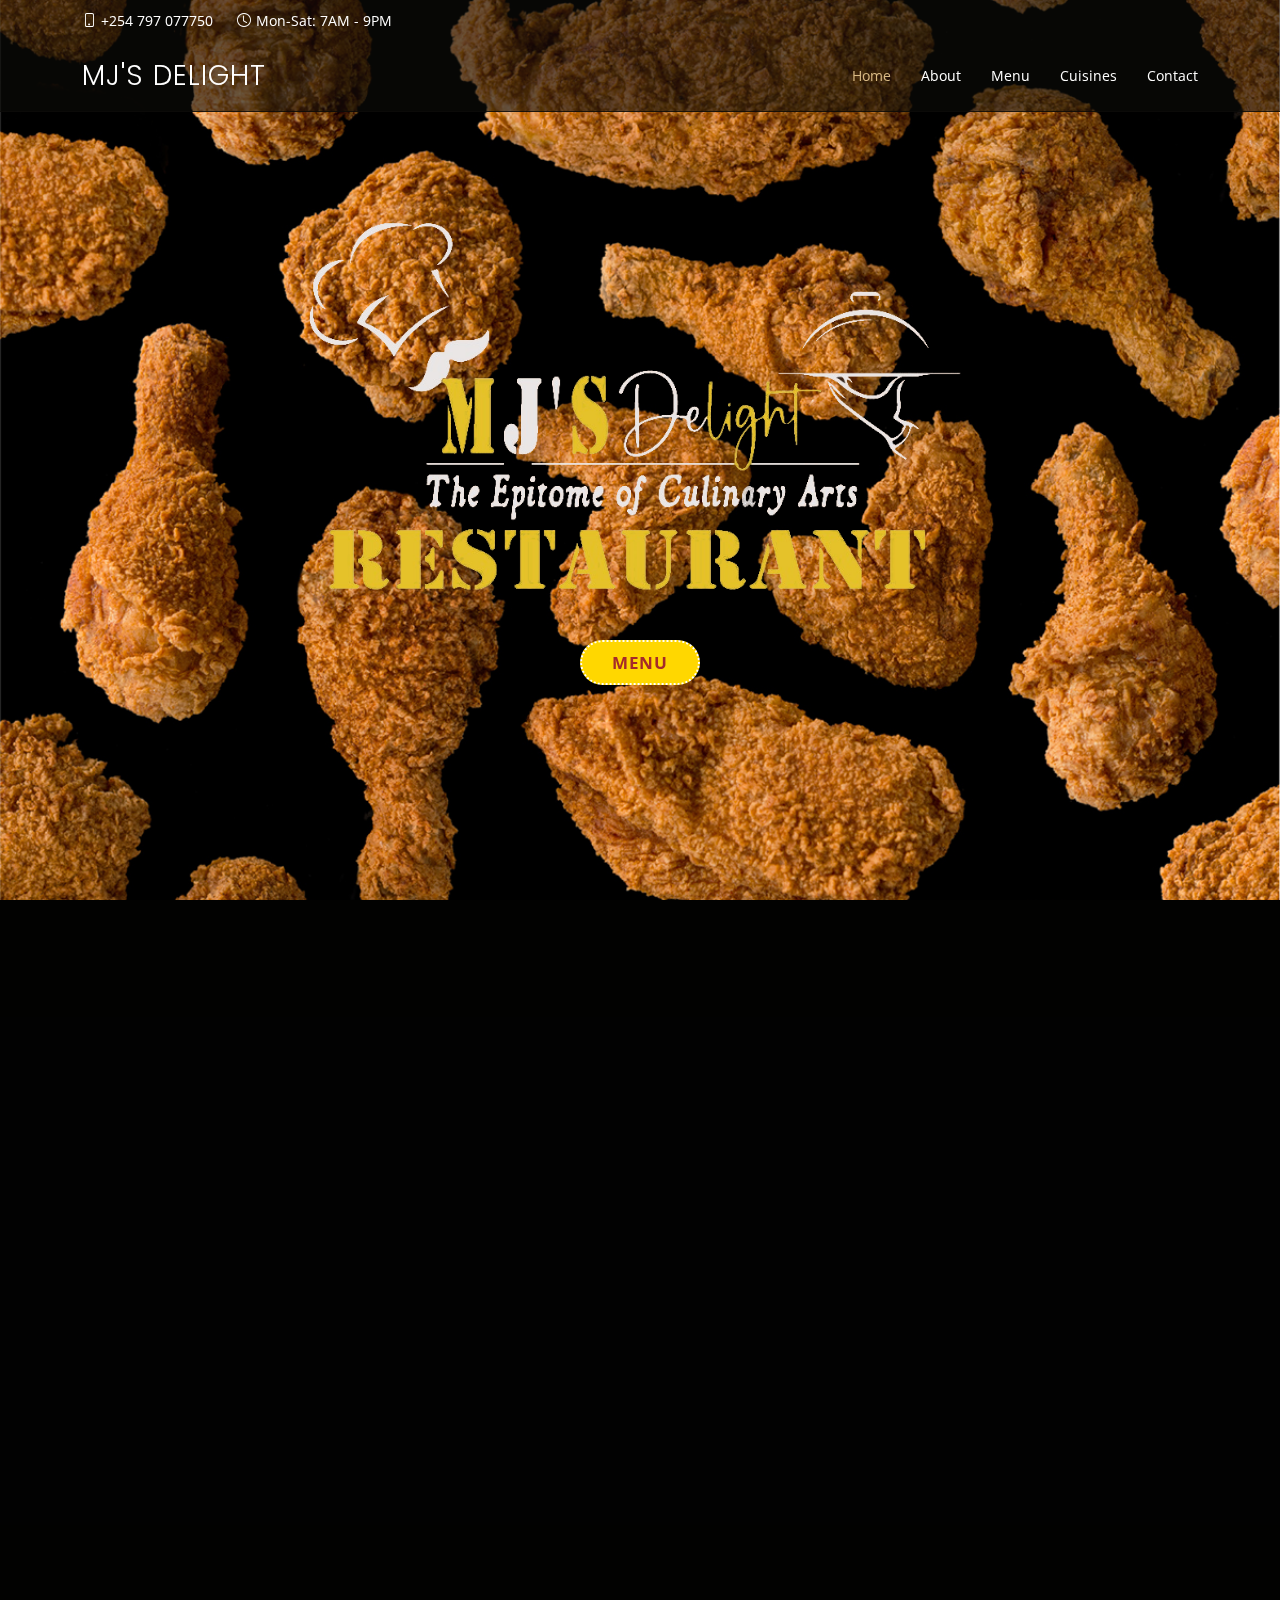
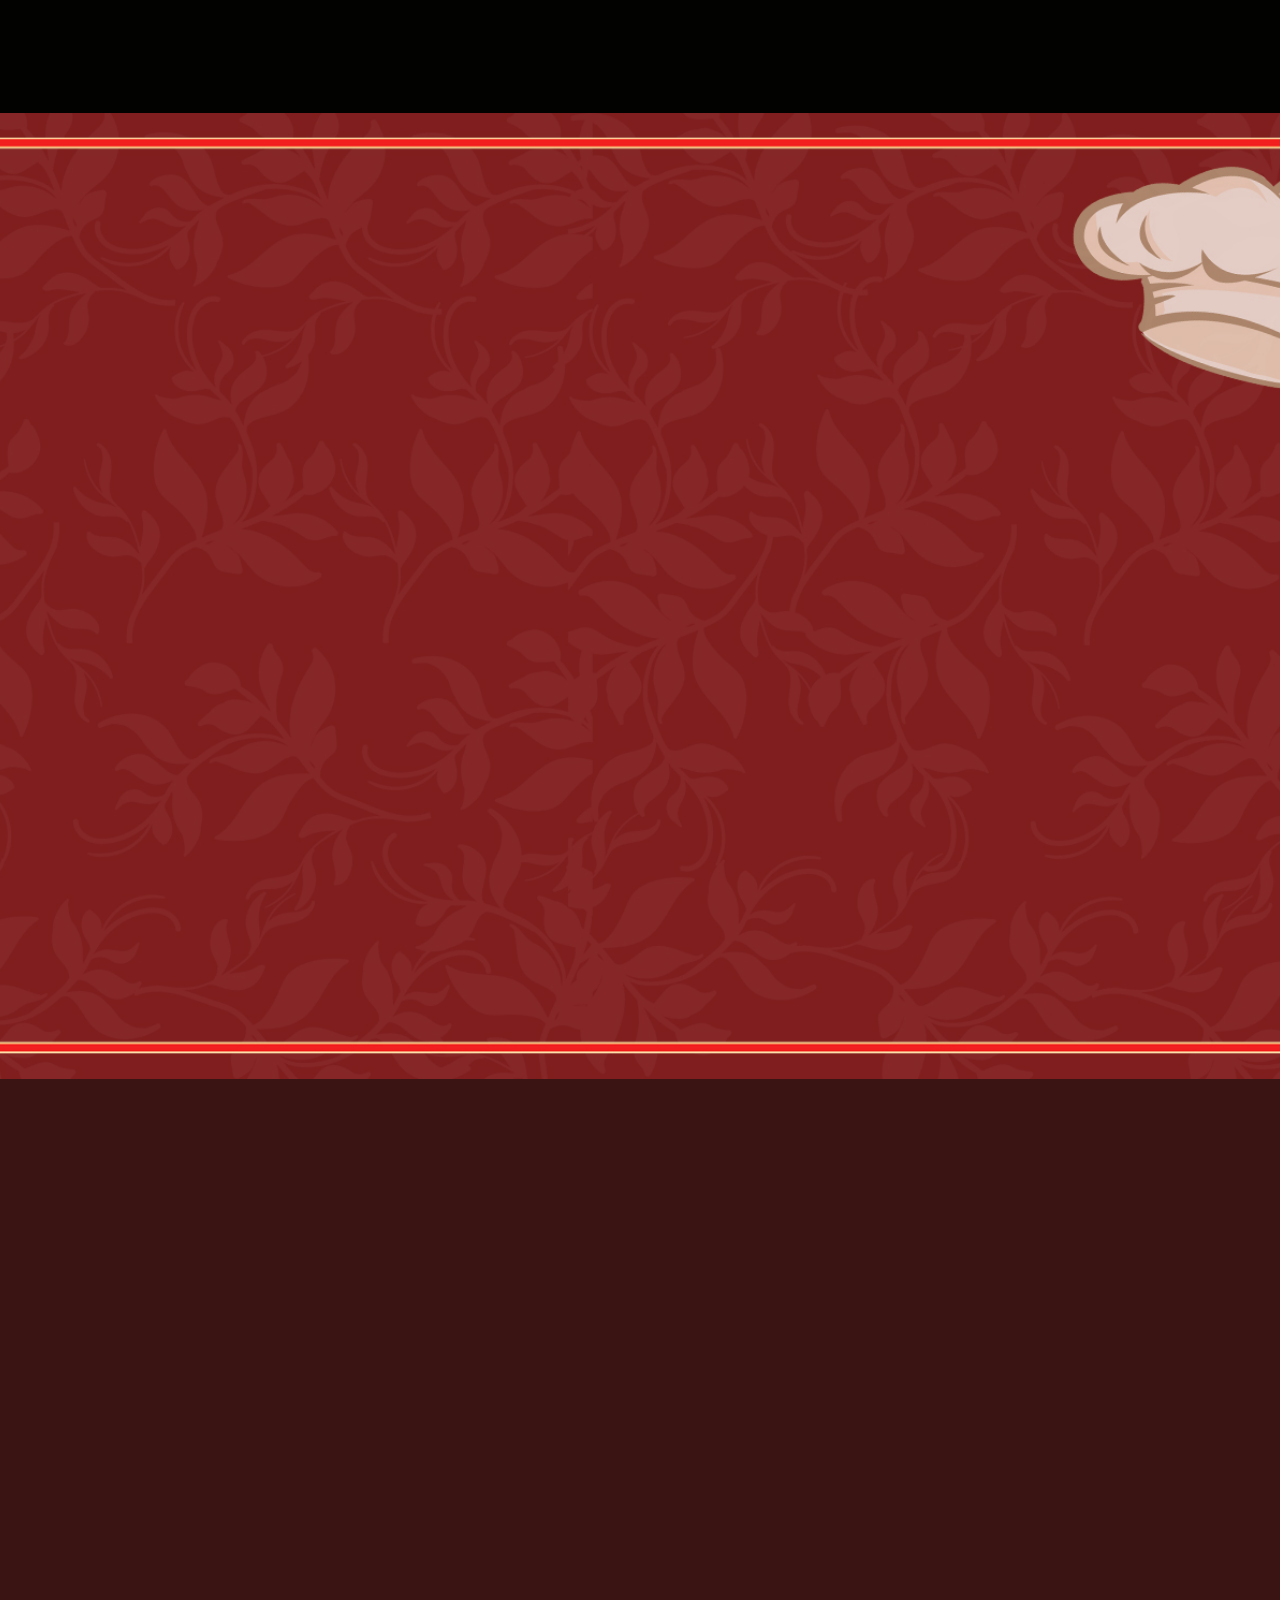
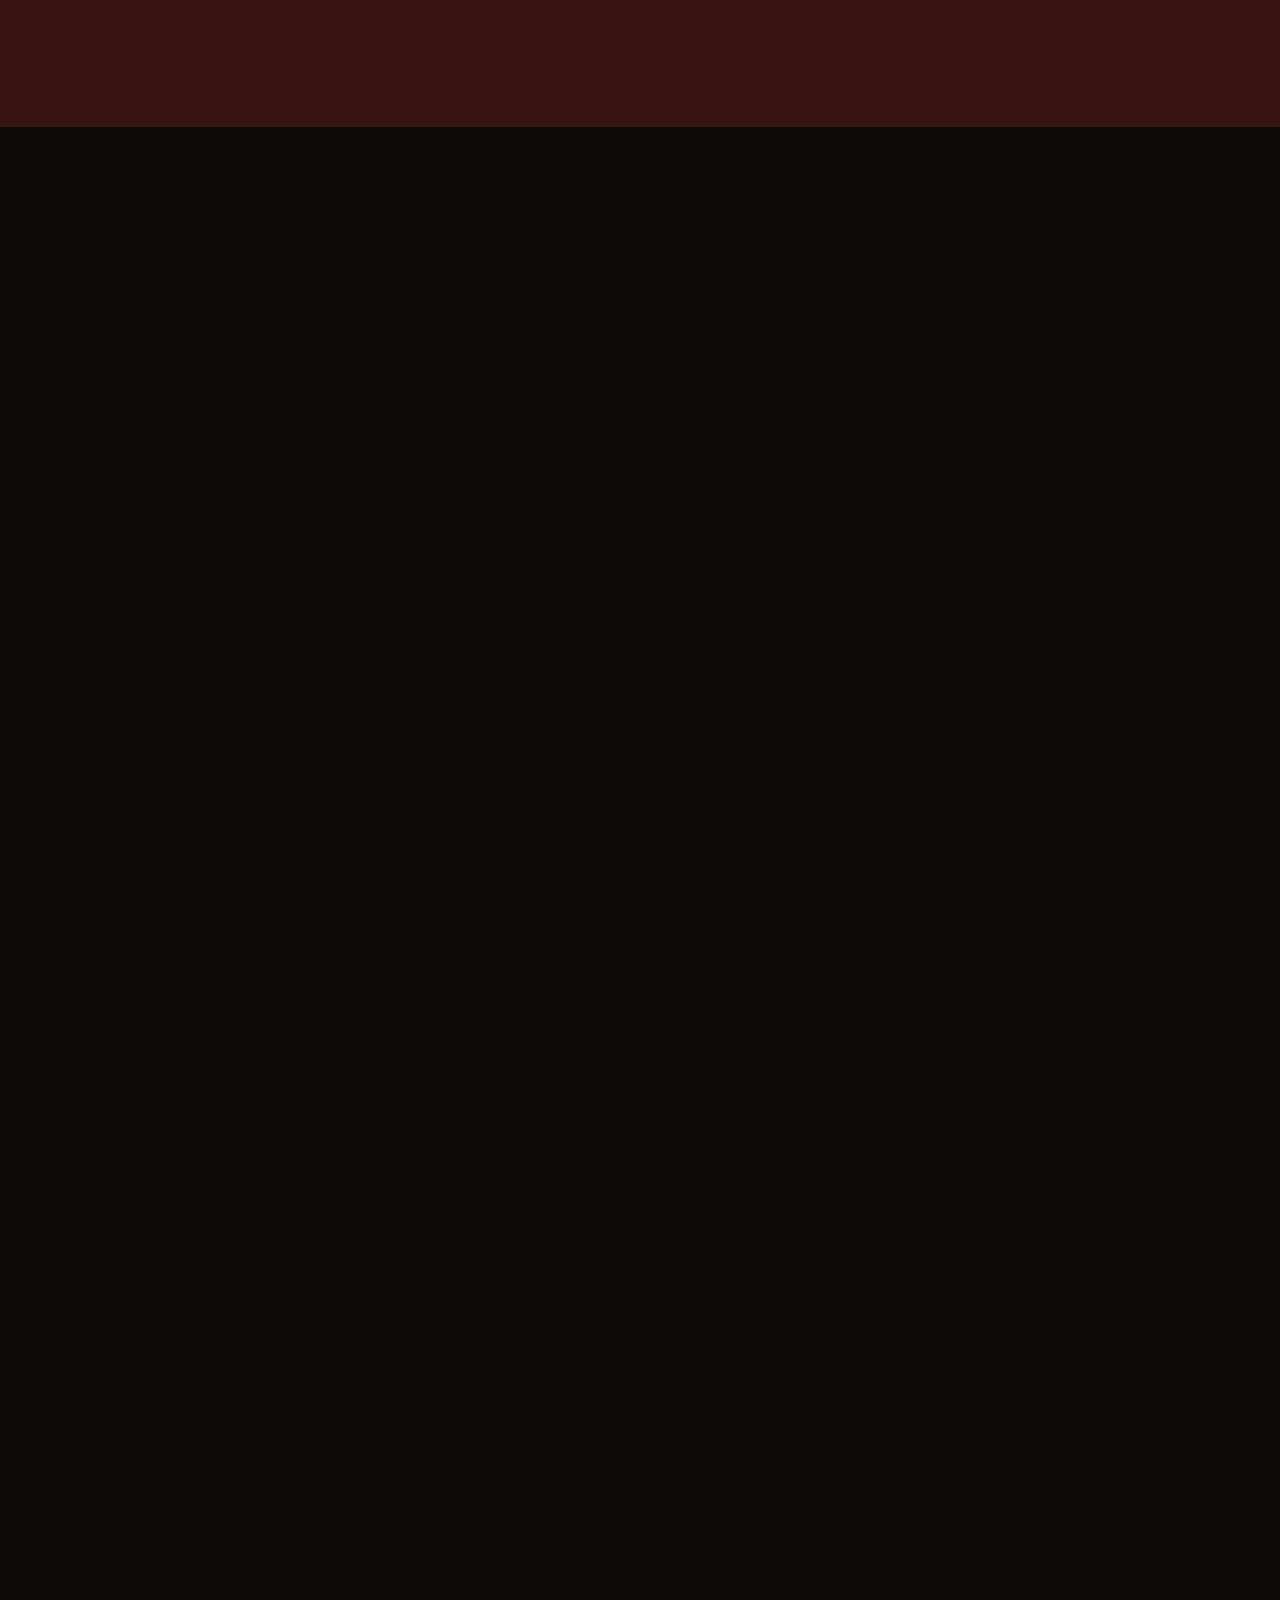
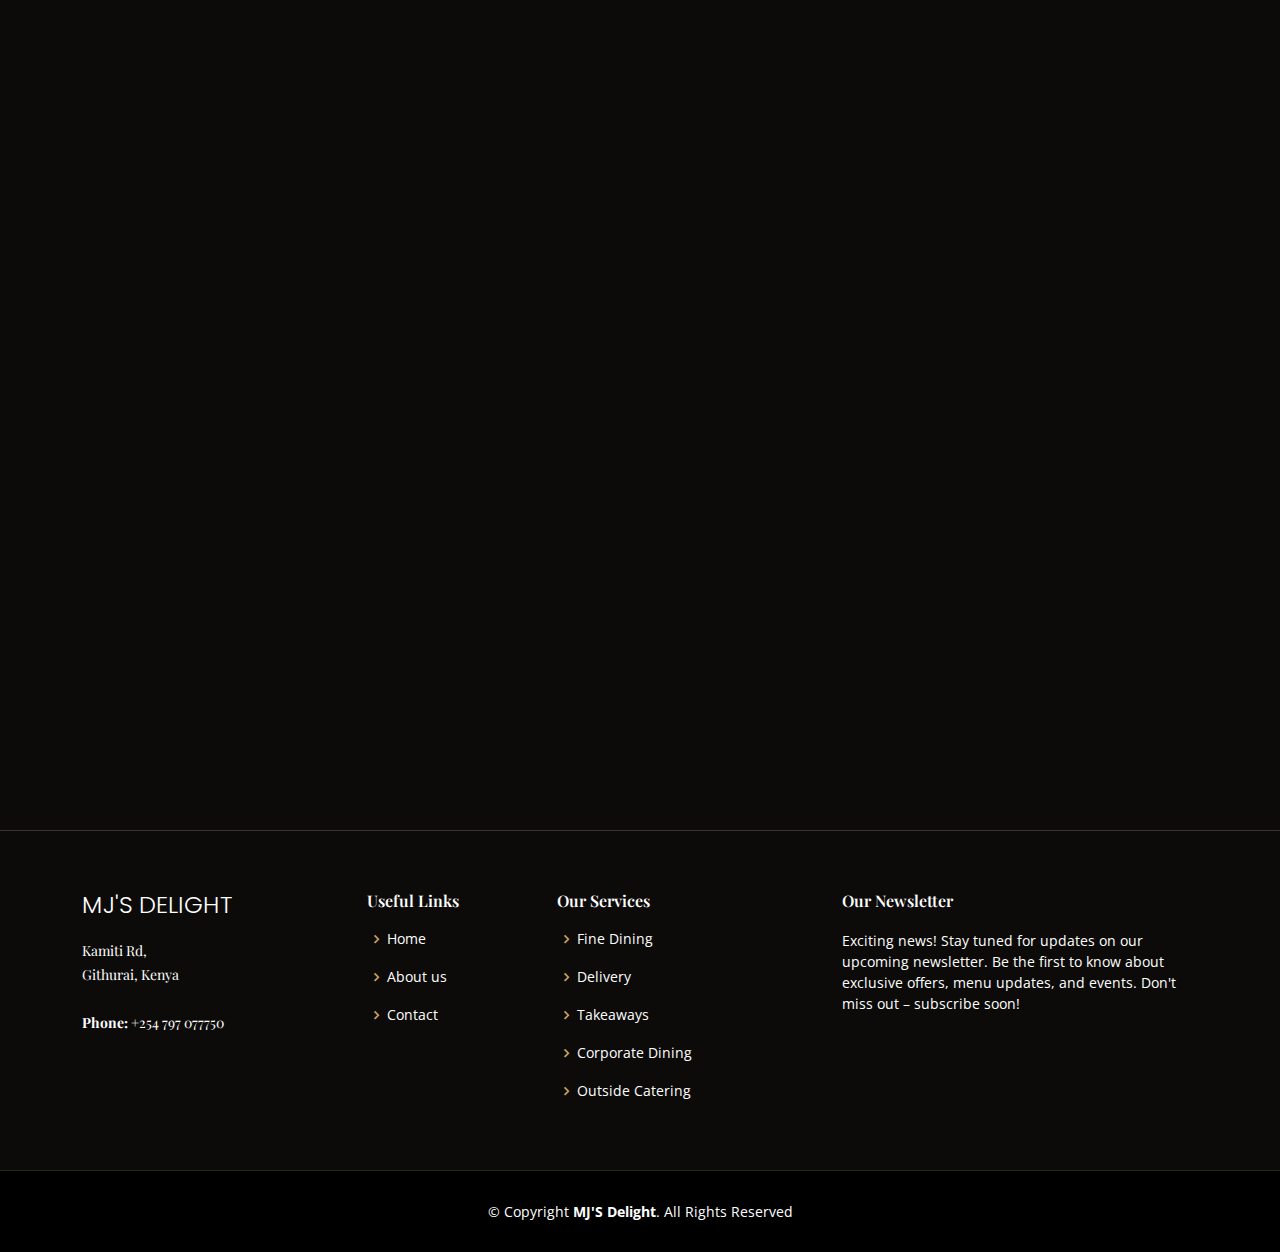
==== index.html @ c1a797cc "first gallery look" ====
<!DOCTYPE html>
<html lang="en">

<head>
  <meta charset="utf-8">
  <meta content="width=device-width, initial-scale=1.0" name="viewport">

  <title>MJ's Delight</title>
  <meta content="" name="description">
  <meta content="" name="keywords">

  <!-- Favicons -->
  <!-- <link href="assets/img/favicon.png" rel="icon"> -->
  <link href="assets/img/apple-touch-icon.png" rel="apple-touch-icon">

  <!-- Google Fonts -->
  <link href="https://fonts.googleapis.com/css?family=Open+Sans:300,300i,400,400i,600,600i,700,700i|Playfair+Display:ital,wght@0,400;0,500;0,600;0,700;1,400;1,500;1,600;1,700|Poppins:300,300i,400,400i,500,500i,600,600i,700,700i" rel="stylesheet">

  <!-- Vendor CSS Files -->
  <link href="assets/vendor/animate.css/animate.min.css" rel="stylesheet">
  <link href="assets/vendor/aos/aos.css" rel="stylesheet">
  <link href="assets/vendor/bootstrap/css/bootstrap.min.css" rel="stylesheet">
  <link href="assets/vendor/bootstrap-icons/bootstrap-icons.css" rel="stylesheet">
  <link href="assets/vendor/boxicons/css/boxicons.min.css" rel="stylesheet">
  <link href="assets/vendor/glightbox/css/glightbox.min.css" rel="stylesheet">
  <link href="assets/vendor/swiper/swiper-bundle.min.css" rel="stylesheet">

  <!-- Template Main CSS File -->
  <link href="assets/css/style.css" rel="stylesheet">

</head>

<body>
  <!-- ======= Top Bar ======= -->
  <div id="topbar" class="d-flex align-items-center fixed-top">
    <div class="container d-flex justify-content-center justify-content-md-between">
      <div class="contact-info d-flex align-items-center">
        <i class="bi bi-phone d-flex align-items-center"><span>‎+254 797 077750</span></i>
        <i class="bi bi-clock d-flex align-items-center ms-4"><span> Mon-Sat: 7AM - 9PM</span></i>
      </div>   
    </div>
  </div>

  <!-- ======= Header ======= -->
  <header id="header" class="fixed-top d-flex align-items-cente">
    <div class="container-fluid container-xl d-flex align-items-center justify-content-lg-between">

      <h1 class="logo me-auto me-lg-0"><a href="index.html">MJ'S DELIGHT</a></h1>
      <!-- Uncomment below if you prefer to use an image logo -->
      <!-- <a href="index.html" class="logo me-auto me-lg-0"><img src="assets/img/logo.png" alt="" class="img-fluid"></a> -->

      <nav id="navbar" class="navbar order-last order-lg-0">
        <ul>
          <li><a class="nav-link scrollto active" href="#hero">Home</a></li>
          <li><a class="nav-link scrollto" href="#about">About</a></li>
          <li><a class="nav-link scrollto" href="#menu">Menu</a></li>
          <li><a class="nav-link scrollto" href="#specials">Cuisines</a></li>

          <!-- <li class="dropdown"><a href="#services"><span>Services</span> <i class="bi bi-chevron-down"></i></a>
            <ul>
              <li><a class="scrollto" href="#services">Fine Dining</a></li>
              
              <li><a class="nav-link scrollto" href="#services">Delivery</a></li>
              <li><a class="nav-link scrollto" href="#services">Takeaways</a></li>
              <li><a class="nav-link scrollto" href="#services">Corporate Dining</a></li>

              <li><a class="nav-link scrollto" href="#services">Outside Catering</a></li>
            </ul>
          </li> -->
          <li><a class="nav-link scrollto" href="#contact">Contact</a></li>
        </ul>
        <i class="bi bi-list mobile-nav-toggle"></i>
      </nav><!-- .navbar -->
      <!-- <a href="#book-a-table" class="book-a-table-btn scrollto d-none d-lg-flex">Book a table</a> -->

    </div>
  </header><!-- End Header -->

  <!-- ======= Hero Section ======= -->
  <section id="hero" class="d-flex align-items-center">
    <div class="container position-relative text-center flex-column align-items-center justify-content-center" data-aos="zoom-in" data-aos-delay="100">
      
        <div class="banner-l flex-column justify-content-center align-items-center">
          <div class="images">
            <img src="assets/img/mc.png" alt="">

          </div>
          <div class="btns">
            <a href="#menu" class="btn-menu animated fadeInUp scrollto">Menu</a>
            <!-- <a href="#book-a-table" class="btn-book animated fadeInUp scrollto">Book a Table</a> -->
          </div>
        </div>
        

    </div>
  </section><!-- End Hero -->

  <main id="main">

    <!-- ======= About Section ======= -->
    <section id="about" class="about">
      <div class="container" data-aos="fade-up">
        
        <div class="row">
          <div class="section-title">
            <h2>ABOUT Us</h2>
            <p>Why Choose Our Restaurant</p>
          </div>
          <div id="services" class="col-lg-6 pt-4 pt-lg-0 order-2 order-lg-2 content">
            <h3>The Epitome of Culinary Arts</h3>
            <p class="fst-italic">
              At MJ's Delight Restaurant, we are passionate about creating memorable dining experiences that leave a lasting impression. Our restaurant has been a cornerstone of the local culinary scene, renowned for our innovative cuisine and attentive service.
            </p>

            <ul>
              <li >
                <a id="services">Our Offerings include:</a>
              </li>
              <li><i class="bi bi-check-circle"></i> Fine Dining: Immerse yourself in a sophisticated dining atmosphere.</li>
              <li><i class="bi bi-check-circle"></i> Delivery: We go above and beyond to exceed our guests' expectations, delivering exceptional food, service, and ambiance with every visit.</li>
              <li><i class="bi bi-check-circle"></i> Takeaways: Grab a quick bite of our delectable dishes on the go.</li>
              <li><i class="bi bi-check-circle"></i> Corporate Dining: Elevate your business meetings or events with our catering services.</li>
              <li><i class="bi bi-check-circle"></i> Outside Catering: Let us bring our culinary expertise to your special occasions, wherever you are.</li>

            </ul>
            <p>
              To exceed our guests' expectations by delivering exceptional food, service, and ambiance with every visit.
            </p>
          </div>
          
          <div class="col-lg-6 order-1 order-lg-1" data-aos="zoom-in" data-aos-delay="100">
           
            <div class="about-img">
              
              <img class="images" src="assets/img/food/chipskuku.jpeg" alt="">
            </div>
          </div>
        </div>

      </div>
    </section><!-- End About Section -->



    <!-- ======= Menu Section ======= -->
    <section id="menu" class="menu section-bg">
      <div class="container" data-aos="fade-up">

        <div class="section-title">
          <h2>Menu</h2>
          <p>Check Our Tasty Menu</p>
        </div>

        <div class="row" data-aos="fade-up" data-aos-delay="100">
          <div class="col-lg-12 d-flex justify-content-center">
            <ul id="menu-flters">
              <li data-filter=".filter-starters" class="filter-dishes filter-active">Side-Dishes</li>

              <li data-filter=".filter-dishes" >Main-Dishes</li>

              <li data-filter=".filter-breakfast">Breakfast</li>
              <li data-filter=".filter-hot">Beverages</li>
              <!-- <li data-filter=".filter-specialty">Specialty</li> -->
              <li data-filter=".filter-snacks">Bites</li>


            </ul>
          </div>
        </div>

        <div class="row menu-container" data-aos="fade-up" data-aos-delay="200">

          <!-- breakfast -->
          <div class="col-lg-6 menu-item filter-breakfast">
            <img src="assets/img/food/breakfast/combo.jpeg" class="menu-img" alt="">
            <div class="menu-content">
              <a href="#">Combo Breakfast</a><span>350/=</span>
            </div>
            <div class="menu-ingredients">
              
              At MJ's Restaurant, indulge in our delectable Combo Breakfast: Fried Eggs with your choice of Tea Arrowroots or Sweet Potatoes. A flavorful start to your morning awaits!
            </div>
          </div>
          <div class="col-lg-6 menu-item filter-breakfast">
            <img src="assets/img/food/breakfast/nduma.jpeg" class="menu-img" alt="">
            <div class="menu-content">
              <a href="#">Arrowroots</a><span>150/=</span>
            </div>
            <div class="menu-ingredients">
              A simple yet satisfying breakfast combination for a comforting start to the day.
            </div>
          </div>
          <div class="col-lg-6 menu-item filter-breakfast">
            <img src="assets/img/food//breakfast/sweetpotatoes.jpeg" class="menu-img" alt="">
            <div class="menu-content">
              <a href="#">Sweet Potatoes</a><span>100/=</span>
            </div>
            <div class="menu-ingredients">
              Nutritious and versatile, offering a delicious addition to any meal or a tasty snack on their own
            </div>
          </div>
          <div class="col-lg-6 menu-item filter-breakfast">
            <img src="assets/img/food/breakfast/spanish-omellette.jpeg" class="menu-img" alt="">
            <div class="menu-content">
              <a href="#">Spanish Omellette</a><span>200/=</span>
            </div>
            <div class="menu-ingredients">
              A savory dish made with eggs, potatoes, and onions, bursting with flavor and perfect for any meal
            </div>
          </div>
          <div class="col-lg-6 menu-item filter-breakfast">
            <img src="assets/img/food/breakfast/plain-omellette.jpeg" class="menu-img" alt="">
            <div class="menu-content">
              <a href="#">Plain Omellette</a><span>150/=</span>
            </div>
            <div class="menu-ingredients">
              A classic dish made with beaten eggs, cooked until fluffy, versatile and delicious for breakfast, brunch, or any meal.
            </div>
          </div>
          <div class="col-lg-6 menu-item filter-breakfast">
            <img src="assets/img/food/breakfast/french-toast.jpg" class="menu-img" alt="">
            <div class="menu-content">
              <a href="#">French Toast</a><span>150/=</span>
            </div>
            <div class="menu-ingredients">
              A delectable breakfast treat made from slices of bread soaked in a mixture of eggs and milk, then fried to golden perfection.
            </div>
          </div>

          <div class="col-lg-6 menu-item filter-breakfast">
            <img src="assets/img/food/breakfast/pancakes.jpeg" class="menu-img" alt="">
            <div class="menu-content">
              <a href="#">Fluffy Pancakes</a><span>150/=</span>
            </div>
            <div class="menu-ingredients">
              Light and airy breakfast delights, perfect for soaking up syrup and enjoying with your favorite toppings.
            </div>
          </div>

          <!-- Hot Beverage -->
         

        
            <div class="col-lg-6 menu-item filter-hot">
              <div class="menu-content">
                <a href="#">African Tea</a><span>70/=</span>
              </div>
            </div>

            <div class="col-lg-6 menu-item filter-hot">
              <div class="menu-content">
                <a href="#">Plastic Sodas 500ml</a><span>100/=</span>
              </div>            
            </div>

            <div class="col-lg-6 menu-item filter-hot">
              <div class="menu-content">
                <a href="#">MJ'S special Smoothie</a><span>200/=</span>
              </div>
            </div>

            <div class="col-lg-6 menu-item filter-hot">
              <div class="menu-content">
                <a href="#">Water 1ltr</a><span>100/=</span>
              </div>
            </div>

            <div class="col-lg-6 menu-item filter-hot">
              <div class="menu-content">
                <a href="#">Cocktail Smoothie</a><span>200/=</span>
              </div>
            </div>

            <div class="col-lg-6 menu-item filter-hot">
              <div class="menu-content">
                <a href="#">Hot Chocolate</a><span>70/=</span>
              </div>
            </div>

            <div class="col-lg-6 menu-item filter-hot">
              <div class="menu-content">
                <a href="#">White Coffee</a><span>100/=</span>
              </div>            
            </div>

            <div class="col-lg-6 menu-item filter-hot">
              <div class="menu-content">
                <a href="#">Black Coffee</a><span>50/=</span>
              </div>
            </div>

            <div class="col-lg-6 menu-item filter-hot">
              <div class="menu-content">
                <a href="#">White Milo</a><span>100/=</span>
              </div>
            </div>

            <div class="col-lg-6 menu-item filter-hot">
              <div class="menu-content">
                <a href="#">Black Milo</a><span>50/=</span>
              </div> 
            </div>

            <div class="col-lg-6 menu-item filter-hot">
              <div class="menu-content">
                <a href="#">Milk</a><span>100/=</span>
              </div>           
            </div>

            <div class="col-lg-6 menu-item filter-hot">
              <div class="menu-content">
                <a href="#">Uji Power</a><span>100/=</span>
              </div>            
            </div>

            <div class="col-lg-6 menu-item filter-hot">
              <div class="menu-content">
                <a href="#">Masala Tea</a><span>70/=</span>
              </div>
            </div>

            <div class="col-lg-6 menu-item filter-hot">
              <div class="menu-content">
                <a href="#">Ginger Tea</a><span>70/=</span>
              </div>
            </div>

            <div class="col-lg-6 menu-item filter-hot">
              <div class="menu-content">
                <a href="#">Lemon Tea</a><span>70/=</span>
              </div>
            </div>

            <div class="col-lg-6 menu-item filter-hot">
              <div class="menu-content">
                <a href="#">Dawa</a><span>100/=</span>
              </div>
            </div>
            <div class="col-lg-6 menu-item filter-hot">
              <div class="menu-content">
                <a href="#">Bone Soup</a><span>100/=</span>
              </div>            
            </div>
        

          <!-- starters pack -->
          <div class="col-lg-6 menu-item filter-starters">
            <img src="assets/img/food//light-dishes/chips.jpeg" class="menu-img" alt="">
            <div class="menu-content">
              <a href="#">Chips</a><span>120/=</span>
            </div>
            <div class="menu-ingredients">
              Golden-brown potato chips with flavorful dips, perfect for snacking 
            </div>
          </div>

          <div class="col-lg-6 menu-item filter-starters">
            <img src="assets/img/food/light-dishes/chipomasala.jpeg" class="menu-img" alt="">
            <div class="menu-content">
              <a href="#">Chips Masala</a><span>150/=</span>
            </div>
            <div class="menu-ingredients">
              Spicy masala potato chips, a flavorful snack option.
            </div>
          </div>

          <div class="col-lg-6 menu-item filter-starters">
            <img src="assets/img/food/light-dishes/lyonnase.jpeg" class="menu-img" alt="">
            <div class="menu-content">
              <a href="#">Lyonnaise Potatoes</a><span>150/=</span>
            </div>
            <div class="menu-ingredients">
              Thinly sliced potatoes, onions, and parsley cooked to golden perfection.
            </div>
          </div>

          <div class="col-lg-6 menu-item filter-starters">
            <img src="assets/img/food/light-dishes//Sautee-Potatoes.jpeg" class="menu-img" alt="">
            <div class="menu-content">
              <a href="#">Sautee Potatoes</a><span>150/=</span>
            </div>
            <div class="menu-ingredients">
              Tender and flavorful potatoes cooked to perfection.
            </div>
          </div>

          <div class="col-lg-6 menu-item filter-starters">
            <img src="assets/img/food/light-dishes/ugali.jpg" class="menu-img" alt="">
            <div class="menu-content">
              <a href="#">Ugali</a><span>50/=</span>
            </div>
            <div class="menu-ingredients">
              Experience East Africa with our authentic Ugali meal, served with succulent nyama choma or vibrant vegetarian options at Mj's Restaurant.
            </div>
          </div>

          <div class="col-lg-6 menu-item filter-starters">
            <img src="assets/img/food/light-dishes/chapo.jpeg" class="menu-img" alt="">
            <div class="menu-content">
              <a href="#">Chapati</a><span>50/=</span>
            </div>
            <div class="menu-ingredients">
              Enjoy fluffy and soft flatbread, perfect for pairing with your favorite dishes.
            </div>
          </div>

          <div class="col-lg-6 menu-item filter-starters">
            <img src="assets/img/food/light-dishes/Mashed-Potatoes.jpg" class="menu-img" alt="">
            <div class="menu-content">
              <a href="#">Mashed Potatoes</a><span>200/=</span>
            </div>
            <div class="menu-ingredients">
              Creamy and smooth comfort food, a timeless classic for any meal.
            </div>
          </div>

          <div class="col-lg-6 menu-item filter-starters">
            <img src="assets/img/food/light-dishes/Beef-Stew-Fries.jpg" class="menu-img" alt="">
            <div class="menu-content">
              <a href="#">Beef & Chips</a><span>250/=</span>
            </div>
            <div class="menu-ingredients">
              A hearty and satisfying duo, combining tender beef with crispy potato chips for a delicious meal.
            </div>
          </div>

          <div class="col-lg-6 menu-item filter-starters">
            <img src="assets/img/food/light-dishes/rice.jpg" class="menu-img" alt="">
            <div class="menu-content">
              <a href="#">Rice</a><span>100/=</span>
            </div>
            <div class="menu-ingredients">
              Versatile and staple grain, perfect for pairing with a variety of dishes or enjoying on its own.
            </div>
          </div>
          <div class="col-lg-6 menu-item filter-starters">
            <img src="assets/img/food/light-dishes/pilau.jpeg" class="menu-img" alt="">
            <div class="menu-content">
              <a href="#">Pilau</a><span>150/=</span>
            </div>
            <div class="menu-ingredients">
              Fragrant and flavorful rice dish, spiced with a blend of aromatic spices for a delightful culinary experience.
            </div>
          </div>
          <div class="col-lg-6 menu-item filter-starters">
            <img src="assets/img/food/light-dishes/mokimo.jpeg" class="menu-img" alt="">
            <div class="menu-content">
              <a href="#">Mokimo</a><span>150/=</span>
            </div>
            <div class="menu-ingredients">
              Traditional Kenyan dish featuring mashed potatoes, vegetables, and sometimes meat, blended together for a hearty and comforting meal.
            </div>
          </div>

          <!-- end of starter pack -->
          <!-- Main Dishes -->

          <div class="col-lg-6 menu-item filter-dishes">
            <img src="assets/img/food/beef-stew.jpg" class="menu-img" alt="">
            <div class="menu-content">
              <a href="#">Beef Stew</a><span>350/=</span>
            </div>
            <div class="menu-ingredients">
              Indulge in our hearty Beef Stew, a comforting dish featuring tender beef, flavorful vegetables, and a savory broth, ideal for chilly days. Served with a side dish of your choice.
            </div>
          </div>
          
          <div class="col-lg-6 menu-item filter-dishes">
            <img src="assets/img/food/main-dishes/1-4-Grilled-chicken-n-chips.jpg" class="menu-img" alt="">
            <div class="menu-content">
              <a href="#">1/4 grilled chicken / chips</a><span>350/=</span>
            </div>
            <div class="menu-ingredients">
              
Indulge in MJ's tantalizing 1/4 Grilled Chicken, perfectly cooked to tender perfection and served alongside crispy, golden chips. A delectable combination that promises to satisfy your cravings with every savory bite.
            </div>
          </div>

            <div class="col-lg-6 menu-item filter-dishes">
              <img src="assets/img/food/main-dishes/full-grilled-chicken.jpeg" class="menu-img" alt="">
              <div class="menu-content">
                <a href="#">Full grilled chicken / chips</a><span>1600/=</span>
              </div>
              <div class="menu-ingredients">
                A hearty and satisfying meal featuring succulent grilled chicken alongside crispy and flavorful chips.
              </div>
            </div>
            <div class="col-lg-6 menu-item filter-dishes">
              <img src="assets/img/food/main-dishes/quesadilla.jpeg" class="menu-img" alt="">
              <div class="menu-content">
                <a href="#">Quesadillas Beef/ chicken</a><span>400/=</span>
              </div>
              <div class="menu-ingredients">
                Seared marinated chicken/Beef, restled in melted Cheese wrapped in a toasted tortilias/chapatis
              </div>
            </div>

            <!-- <div class="col-lg-6 menu-item filter-dishes">
              <img src="assets/img/food/main-dishes/chicken-curry.jpg" class="menu-img" alt="">
              <div class="menu-content">
                <a href="#">chicken Curry</a><span>850/=</span>
              </div>
              <div class="menu-ingredients">
                Indulge in the aromatic flavors of our Chicken Curry, featuring tender chicken simmered in a rich blend of spices and coconut milk. Served with fragrant basmati rice, fluffy naan bread, and cucumber raita on the side. Experience the taste of authentic Indian cuisine with a modern twist at MJ's Delight Restaurant.
               
              </div>
            </div> -->
            <div class="col-lg-6 menu-item filter-dishes">
              <img src="assets/img/food/main-dishes/goat-meat.jpg" class="menu-img" alt="">
              
              <div class="menu-content">
                <a href="#"> Goat Meat</a><span>450/=</span>
              </div>
              <div class="menu-ingredients">
                
                Savor the bold flavors of our succulent Goat Meat dish at MJ's Delight Restaurant. Slow-cooked to perfection with aromatic spices, it's a hearty indulgence served with your choice of sides.
               
              </div>
            </div>
            <div class="col-lg-6 menu-item filter-dishes">
              <img src="assets/img/food/main-dishes/whole-fish.jpeg" class="menu-img" alt="">
              
              <div class="menu-content">
                <a href="#"> Whole Fish</a><span>550/=</span>
              </div>
              <div class="menu-ingredients">
                
                Indulge in the freshness of our Whole Fish, expertly prepared and served to perfection. Enjoy the delicate flavors and tender texture of the fish, enhanced with a zesty citrus marinade and aromatic herbs. Accompanied by seasonal vegetables and your choice of side, this dish is a true delight for seafood lovers. Experience the taste of ocean-fresh cuisine at MJ's Delight Restaurant.
               
              </div>
            </div>
          
           
         
         
           
          
          <!-- Light Dishes -->
            

            <div class="col-lg-6 menu-item filter-dishes">
              <img src="assets/img/food/main-dishes/burger-chips.jpeg" class="menu-img" alt="">
              <div class="menu-content">
                <a href="#">Mjs delight sandwich</a><span>550/=</span>
              </div>
              <div class="menu-ingredients">
                Toasted bread layered with a roasted chicken, crispy Bacon, Cheeses, Tomato & cucumber
              </div>
            </div>

          <!-- snacks -->
         
            <div class="col-lg-6 menu-item filter-snacks">
              <div class="menu-content">
                <a href="#">Sausages</a><span>120/=</span>
              </div>
            </div>
            <div class="col-lg-6 menu-item filter-snacks">
              <div class="menu-content">
                <a href="#">Smookies</a><span>80/=</span>
              </div>
            </div>
            <div class="col-lg-6 menu-item filter-snacks">
              <div class="menu-content">
                <a href="#">Hotdogs</a><span>100/=</span>
              </div>
            </div>
            <div class="col-lg-6 menu-item filter-snacks">
              <div class="menu-content">
                <a href="#">Beef Burger</a><span>250/=</span>
              </div>
            </div>
            <div class="col-lg-6 menu-item filter-snacks">
              <div class="menu-content">
                <a href="#">Beef Samosa</a><span>100/=</span>
              </div>
            </div>
          </div>
        </div>

      </div>
    </section><!-- End Menu Section -->

    <!-- ======= Specials Section ======= -->
    <section id="specials" class="specials">
      <div class="container" data-aos="fade-up">

        <div class="section-title">
          <h2>Specials</h2>
          <p>Check Our Specials</p>
        </div>

        <div class="row" data-aos="fade-up" data-aos-delay="100">
          <div  class="col-lg-3">
            <ul class="nav nav-tabs flex-column">
              <li class="nav-item">
                <a class="nav-link active show" data-bs-toggle="tab" href="#tab-1">Mj's Special Chicken</a>
              </li>
              <li class="nav-item">
                <a class="nav-link" data-bs-toggle="tab" href="#tab-2">Lemon chicken</a>
              </li>
              <li class="nav-item">
                <a class="nav-link" data-bs-toggle="tab" href="#tab-3">Beef stir fry</a>
              </li>
              <li class="nav-item">
                <a class="nav-link" data-bs-toggle="tab" href="#tab-4">Chicken curry</a>
              </li>
              <li class="nav-item">
                <a class="nav-link" data-bs-toggle="tab" href="#tab-5">Chicken stir fry</a>
              </li>
              <!-- <li class="nav-item">
                <a class="nav-link" data-bs-toggle="tab" href="#tab-6">Whole Fish</a>
              </li> -->
              
            </ul>
          </div>
          <div class="col-lg-9 mt-4 mt-lg-0">
            <div class="tab-content">
              <div class="tab-pane active show" id="tab-1">
                <div class="row">
                  <div class="col-lg-8 details order-2 order-lg-1">
                    <h3>Mj's Special Chicken</h3>
                    <p class="fst-italic">
                      
                      Get ready to tantalize your taste buds at MJ's with our irresistible Special Chicken: 8 pieces of succulent, juicy chicken, expertly seasoned and fried to golden perfection, served alongside a generous helping of crispy, golden chips. It's a mouthwatering feast that will leave you longing for seconds!


                    </p>
                    <ul style="list-style: none;" class="d-flex justify-content-md-between flex-wrap ck-price">
                      <p style="width: 100%; font-size: 19px; font-weight: 500;" >All served with Mega Chips:</p>
                      
                      <li class="py-2">
                      <p> 2 chicken pieces @ <b>400/=</b></p>
                      </li>
                      <li class="py-2">
                      <p>3 chicken pieces @ <b>550/=</b></p>
                      </li>                      
                      <li class="py-2">
                        <p>4 chicken pieces @ <b>520/=</b></p>
                      </li>
                      
                        <li class="py-2">
                          <p>6 chicken pieces @ <b>950/=</b></p>
                        </li>
                        <li class="py-3 pl-3">
                        <p>8 chicken pieces @ <b>1250/=</b></p>
                        </li>
                      <!-- Clame blend of tender chicken pieces Simmered in a rich & creamy curry sauce -->
                      </ul>
                  </div>
                  <div class="col-lg-4 text-center order-1 order-lg-2">
                    <img src="assets/img/food/special/kuku.png" alt="" class="img-fluid">
                  </div>
                </div>
              </div>
              <div class="tab-pane" id="tab-4">
                <div class="row">
                  <div class="col-lg-8 details order-2 order-lg-1">
                    <h3>Chicken Curry</h3>
                    <p class="fst-italic">
                      Indulge in the aromatic flavors of our Chicken Curry, featuring tender chicken simmered in a rich blend of spices and coconut milk. Served with fragrant basmati rice, fluffy naan bread, and cucumber raita on the side. Experience the taste of authentic Indian cuisine with a modern twist at MJ's Delight Restaurant.


                    </p>
                    <p>
                      Clame blend of tender chicken pieces Simmered in a rich & creamy curry sauce
                    </p>
                  </div>
                  <div class="col-lg-4 text-center order-1 order-lg-2">
                    <img src="assets/img/food/main-dishes/chicken-curry.png" alt="" class="img-fluid">
                  </div>
                </div>
              </div>
              <div class="tab-pane" id="tab-2">
                <div class="row">
                  <div class="col-lg-8 details order-2 order-lg-1">
                    <h3>Lemon Chicken</h3>
                    <p class="fst-italic">Savor the bright and zesty flavors of our Lemon Chicken. Tender chicken breast is marinated in tangy lemon juice, garlic, and herbs, then grilled to perfection. Served with a side of roasted vegetables and fluffy couscous, this dish is a refreshing and satisfying choice for any meal. Experience the perfect balance of citrus and savory flavors at MJ's Delight Restaurant.</p>
                    <p>
                      Tender & juicy chicken breast, infused with bright & tangy flavour of lemon  
                    </p>
                  </div>
                  <div class="col-lg-4 text-center order-1 order-lg-2">
                    <img src="assets/img/lemonchicken-special.png" alt="" class="img-fluid">
                  </div>
                </div>
              </div>
              <div class="tab-pane" id="tab-3">
                <div class="row">
                  <div class="col-lg-8 details order-2 order-lg-1">
                    <h3>Beef Stir Fry</h3>
                    <p class="fst-italic">
                      Experience the sizzle and aroma of our Beef Stir Fry, a tantalizing blend of tender beef strips, colorful bell peppers, crisp snap peas, and savory mushrooms, all tossed in a flavorful ginger-soy sauce. Served with steamed jasmine rice, this dish offers a perfect balance of textures and flavors. Dive into a mouthwatering journey of Asian-inspired cuisine at MJ's Delight Restaurant
                    </p>
                    <p>
                      Sizzle your taste buds with our savory Beef Stir Fry, packed with vibrant flavors and crispy veggies.
                    </p>
                  </div>
                  <div class="col-lg-4 text-center order-1 order-lg-2">
                    <img src="assets/img/beef-stir-fry.png" alt="" class="img-fluid">
                  </div>
                </div>
              </div>
              <!-- <div class="tab-pane" id="tab-4">
                <div class="row">
                  <div class="col-lg-8 details order-2 order-lg-1">
                    <h3>Goat Meat</h3>
                    <p class="fst-italic">
                      Experience the bold and aromatic flavors of our Goat Meat dish, a hearty indulgence that satisfies the soul.
                    </p>
                    <p>
                      Embark on a culinary adventure with our succulent Goat Meat dish. Slow-cooked to perfection, our tender goat meat is infused with aromatic spices and herbs, creating a rich and flavorful experience. Served with your choice of sides, this dish is a hearty and satisfying option for meat enthusiasts. Delight your palate with the bold and robust flavors of goat meat at MJ's Delight Restaurant.
                    </p>
                  </div>
                  <div class="col-lg-4 text-center order-1 order-lg-2">
                    <img src="assets/img/Goat-special.png" alt="" class="img-fluid">
                  </div>
                </div>
              </div> -->
              <div class="tab-pane" id="tab-5">
                <div class="row">
                  <div class="col-lg-8 details order-2 order-lg-1">
                    <h3>
                      Chicken Stir Fry
                    </h3>
                    <p class="fst-italic">
                      Savor the sizzle with our Chicken Stir Fry, a delicious blend of tender chicken, crisp vegetables, and savory sauces, guaranteed to tantalize your taste buds.
                    </p>
                    <p>
                      Elevate your taste experience with our Chicken Stir Fry, a tantalizing fusion of tender chicken strips, crisp vegetables, and savory Asian-inspired sauces, all wok-tossed to perfection. Satisfy your cravings for bold flavors and hearty textures with each mouthwatering bite. Discover a culinary journey of stir-fried perfection at MJ's Delight Restaurant.
                    </p>
                    </div>
                  <div class="col-lg-4 text-center order-1 order-lg-2">
                    <img src="assets/img/chicken-stir-fry-7.png" alt="" class="img-fluid">
                  </div>
                </div>
              </div>
              <!-- <div class="tab-pane" id="tab-6">
                <div class="row">
                  <div class="col-lg-8 details order-2 order-lg-1">
                    <h3>
                      Whole Fish
                    </h3>
                    <p class="fst-italic">
                      Dive into a sea of flavor with our Whole Fish, a fresh catch expertly prepared for your enjoyment.
                    </p>
                    <p>
                      Indulge in the freshness of our Whole Fish, expertly prepared and served to perfection. Enjoy the delicate flavors and tender texture of the fish, enhanced with a zesty citrus marinade and aromatic herbs. Accompanied by seasonal vegetables and your choice of side, this dish is a true delight for seafood lovers. Experience the taste of ocean-fresh cuisine at MJ's Delight Restaurant.

                    </p>
                    </div>
                  <div class="col-lg-4 text-center order-1 order-lg-2">
                    <img src="assets/img/fish-fry.png" alt="" class="img-fluid">
                  </div>
                </div>
              </div> -->
            </div>
          </div>
        </div>

      </div>
    </section><!-- End Specials Section -->
    

    <!-- ======= Testimonials Section ======= -->
     <!-- <section id="testimonials" class="testimonials section-bg">
      <div class="container" data-aos="fade-up">

        <div class="section-title">
          <h2>Testimonials</h2>
          <p>What they're saying about us</p>
        </div>

        <div class="testimonials-slider swiper" data-aos="fade-up" data-aos-delay="100">
          <div class="swiper-wrapper">

            <div class="swiper-slide">
              <div class="testimonial-item">
                <p>
                  <i class="bx bxs-quote-alt-left quote-icon-left"></i>
                  Absolutely loved my experience at MJ Restaurant! The ambiance was cozy, the service was impeccable, and the food was beyond delicious. Will definitely be coming back for more
                  <i class="bx bxs-quote-alt-right quote-icon-right"></i>
                </p>
                <img src="assets/img/testimonials/user.jpg" class="testimonial-img" alt="">
                <h3>Saul G.</h3>
                <h4>Entrepreneur</h4>
              </div>
            </div> 

            <div class="swiper-slide">
              <div class="testimonial-item">
                <p>
                  <i class="bx bxs-quote-alt-left quote-icon-left"></i>
                  MJ Restaurant never disappoints! From the friendly staff to the mouthwatering dishes, every visit is a treat. Highly recommend the MJ's Special Chicken – it's a must-try!
                  <i class="bx bxs-quote-alt-right quote-icon-right"></i>
                </p>
                <img src="assets/img/testimonials/user.jpg" class="testimonial-img" alt="">
                <h3>Sara M.</h3>
                <h4>Designer</h4>
              </div>
            </div>

            <div class="swiper-slide">
              <div class="testimonial-item">
                <p>
                  <i class="bx bxs-quote-alt-left quote-icon-left"></i>
                  Had the pleasure of dining at MJ Restaurant last night, and it was fantastic! The flavors were exquisite, the portions were generous, and the attention to detail was impeccable. Can't wait to return!
                  <i class="bx bxs-quote-alt-right quote-icon-right"></i>
                </p>
                <img src="assets/img/testimonials/user.jpg" class="testimonial-img" alt="">
                <h3>Jena K.</h3>
                <h4>Store Owner</h4>
              </div>
            </div> 

            <div class="swiper-slide">
              <div class="testimonial-item">
                <p>
                  <i class="bx bxs-quote-alt-left quote-icon-left"></i>
                  MJ Restaurant has become my go-to spot for delicious food and great vibes. The menu offers a wide variety of options, and everything I've tried so far has been exceptional. A gem of a restaurant!
                  <i class="bx bxs-quote-alt-right quote-icon-right"></i>
                </p>
                <img src="assets/img/testimonials/user.jpg" class="testimonial-img" alt="">
                <h3>Jennifer W.</h3>
                <h4>Freelancer</h4>
              </div>
            </div>

            <div class="swiper-slide">
              <div class="testimonial-item">
                <p>
                  <i class="bx bxs-quote-alt-left quote-icon-left"></i>
                  MJ Restaurant exceeded all expectations! The atmosphere was delightful, the staff was attentive, and the MJ's Special Chicken I had was absolutely divine. Truly a hidden gem in town – I'll be spreading the word!
                  <i class="bx bxs-quote-alt-right quote-icon-right"></i>
                </p>
                <img src="assets/img/testimonials/user.jpg" class="testimonial-img" alt="">
                <h3>John L.</h3>
                <h4>Engineer</h4>
              </div>
            </div>  

          </div>
          <div class="swiper-pagination"></div>
        </div>

      </div>
    </section> -->


 <!-- ======= Gallery Section ======= -->
 <section id="gallery" class="gallery">

  <div class="container" data-aos="fade-up">
    <div class="section-title">
      <h2>Gallery</h2>
      <p>Some photos from Our Restaurant</p>
    </div>
  </div>

  <div class="container-fluid" data-aos="fade-up" data-aos-delay="100">

    <div class="row g-0">

      <div class="col-md-6">
        <div class="gallery-item">
          <a href="assets/img/gallery/gallery-5.jpeg" class="gallery-lightbox" data-gall="gallery-item">
            <img src="assets/img/gallery/gallery-5.jpeg" alt="" class="img-fluid">
          </a>
        </div>
      </div>

      <div class="col-md-6">
        <div class="gallery-item">
          <a href="assets/img/gallery/gallery-8.jpeg" class="gallery-lightbox" data-gall="gallery-item">
            <img src="assets/img/gallery/gallery-8.jpeg" alt="" class="img-fluid">
          </a>
        </div>
      </div>

      <div class="col-md-3">
        <div class="gallery-item">
          <a href="assets/img/gallery/gallery-1.jpeg" class="gallery-lightbox" data-gall="gallery-item">
            <img src="assets/img/gallery/gallery-1.jpeg" alt="" class="img-fluid">
          </a>
        </div>
      </div>

      <div class="col-md-3">
        <div class="gallery-item">
          <a href="assets/img/gallery/gallery-2.jpeg" class="gallery-lightbox" data-gall="gallery-item">
            <img src="assets/img/gallery/gallery-2.jpeg" alt="" class="img-fluid">
          </a>
        </div>
      </div>

      <div class="col-lg-3 col-md-3">
        <div class="gallery-item">
          <a href="assets/img/gallery/gallery-6.jpeg" class="gallery-lightbox" data-gall="gallery-item">
            <img src="assets/img/gallery/gallery-6.jpeg" alt="" class="img-fluid">
          </a>
        </div>
      </div>
      <div class="col-lg-3 col-md-3">
        <div class="gallery-item">
          <a href="assets/img/gallery/gallery-13.jpeg" class="gallery-lightbox" data-gall="gallery-item">
            <img src="assets/img/gallery/gallery-13.jpeg" alt="" class="img-fluid">
          </a>
        </div>
      </div>


      <div class="col-lg-6 col-md-6">
        <div class="gallery-item">
          <a href="assets/img/gallery/gallery-4.jpeg" class="gallery-lightbox" data-gall="gallery-item">
            <img src="assets/img/gallery/gallery-4.jpeg" alt="" class="img-fluid">
          </a>
        </div>
      </div>

     

      <div class="col-md-6">
        <div class="gallery-item">
          <a href="assets/img/gallery/gallery-5.jpeg" class="gallery-lightbox" data-gall="gallery-item">
            <img src="assets/img/gallery/gallery-5.jpeg" alt="" class="img-fluid">
          </a>
        </div>
      </div>

    </div>

  </div>
</section><!-- End Gallery Section -->
    <!-- ======= Chefs Section ======= -->


    <!-- ======= Contact Section ======= -->
    <section id="contact" class="contact">
      <div class="container" data-aos="fade-up">

        <div class="section-title">
          <h2>Contact</h2>
          <p>Contact Us</p>
        </div>
      </div>

      <div data-aos="fade-up">
        <iframe style="border:0; width: 100%; height: 350px;" src="https://www.google.com/maps/embed?pb=!1m17!1m12!1m3!1d1994.4705502152033!2d36.89644433791044!3d-1.2014985980810402!2m3!1f0!2f0!3f0!3m2!1i1024!2i768!4f13.1!3m2!1m1!2zMcKwMTInMDUuNCJTIDM2wrA1Myc1MS44IkU!5e0!3m2!1sen!2ske!4v1710503072366!5m2!1sen!2ske" width="600" height="450" style="border:0;" allowfullscreen="" loading="lazy" referrerpolicy="no-referrer-when-downgrade"></iframe>
       
      </div>

      <div class="container" data-aos="fade-up">

        <div class="row">

          <div class="row info ">
            
            <div class="col-md-3">
              <div class="address pt-5">
                <i class="bi bi-geo-alt"></i>
                <h4>Location:</h4>
                <p>Kamiti Rd, Githurai, Kenya</p>
              </div>
            </div>
            <div class="col-md-3">
              <div class="open-hours">
                <i class="bi bi-clock"></i>
                <h4>Open Hours:</h4>
                <p>
                  Monday-Saturday:<br>
                  7:00 AM - 9:00 PM
                </p>
              </div>
            </div>
<!--               
            <div class="col-md-3">
              <div class="email">
                <i class="bi bi-envelope"></i>
                <h4>Email:</h4>
                <p>info@example.com</p>
              </div>
            </div> -->
              
            <div class="col-md-3">
              <div class="phone">
                <i class="bi bi-phone"></i>
                <h4>Call:</h4>
                <p>+254 797 077750</p>
              </div>
            </div>
             

            </div>

          </div>

          

        </div>

      </div>
    </section>

  </main><!-- End #main -->

  <!-- ======= Footer ======= -->
  <footer id="footer">
    <div class="footer-top">
      <div class="container">
        <div class="row">

          <div class="col-lg-3 col-md-6">
            <div class="footer-info">
              <h3>MJ'S DELIGHT</h3>
              <p>
                Kamiti Rd, <br>
                Githurai, Kenya<br><br>
                <strong>Phone:</strong> ‎+254 797 077750<br>
                <!-- <strong>Email:</strong> info@example.com<br> -->
              </p>
              <!-- <div class="social-links mt-3">
                <a href="#" class="twitter"><i class="bx bxl-twitter"></i></a>
                <a href="#" class="facebook"><i class="bx bxl-facebook"></i></a>
                <a href="#" class="instagram"><i class="bx bxl-instagram"></i></a>
                <a href="#" class="google-plus"><i class="bx bxl-skype"></i></a>
                <a href="#" class="linkedin"><i class="bx bxl-linkedin"></i></a>
              </div> -->
            </div>
          </div>

          <div class="col-lg-2 col-md-6 footer-links">
            <h4>Useful Links</h4>
            <ul>
              <li><i class="bx bx-chevron-right"></i> <a href="#hero">Home</a></li>
              <li><i class="bx bx-chevron-right"></i> <a href="#about">About us</a></li>
              <li><i class="bx bx-chevron-right"></i> <a href="#contact">Contact</a></li>
            </ul>
          </div>

          <div class="col-lg-3 col-md-6 footer-links">
            <h4>Our Services</h4>
            <ul>
              <li><i class="bx bx-chevron-right"></i> <a href="#services">Fine Dining</a></li>
              <li><i class="bx bx-chevron-right"></i> <a href="#services">Delivery</a></li>
              <li><i class="bx bx-chevron-right"></i> <a href="#services">Takeaways</a></li>
              <li><i class="bx bx-chevron-right"></i> <a href="#services">Corporate Dining</a></li>
              <li><i class="bx bx-chevron-right"></i> <a href="#services">Outside Catering</a></li>              
            </ul>
          </div>

          <div class="col-lg-4 col-md-6 footer-newsletter">
            <h4>Our Newsletter</h4>
            <p>Exciting news! Stay tuned for updates on our upcoming newsletter. Be the first to know about exclusive offers, menu updates, and events. Don't miss out – subscribe soon!</p>
            

          </div>

        </div>
      </div>
    </div>

    <div class="container">
      <div class="copyright">
        &copy; Copyright <strong><span>MJ'S Delight</span></strong>. All Rights Reserved
      </div>
      
    </div>
  </footer><!-- End Footer -->

  <div id="preloader"></div>
  <a href="#" class="back-to-top d-flex align-items-center justify-content-center"><i class="bi bi-arrow-up-short"></i></a>

  <!-- Vendor JS Files -->
  <script src="assets/vendor/aos/aos.js"></script>
  <script src="assets/vendor/bootstrap/js/bootstrap.bundle.min.js"></script>
  <script src="assets/vendor/glightbox/js/glightbox.min.js"></script>
  <script src="assets/vendor/isotope-layout/isotope.pkgd.min.js"></script>
  <script src="assets/vendor/swiper/swiper-bundle.min.js"></script>
  <script src="assets/vendor/php-email-form/validate.js"></script>

  <!-- Template Main JS File -->
  <script src="assets/js/main.js"></script>

</body>

</html>
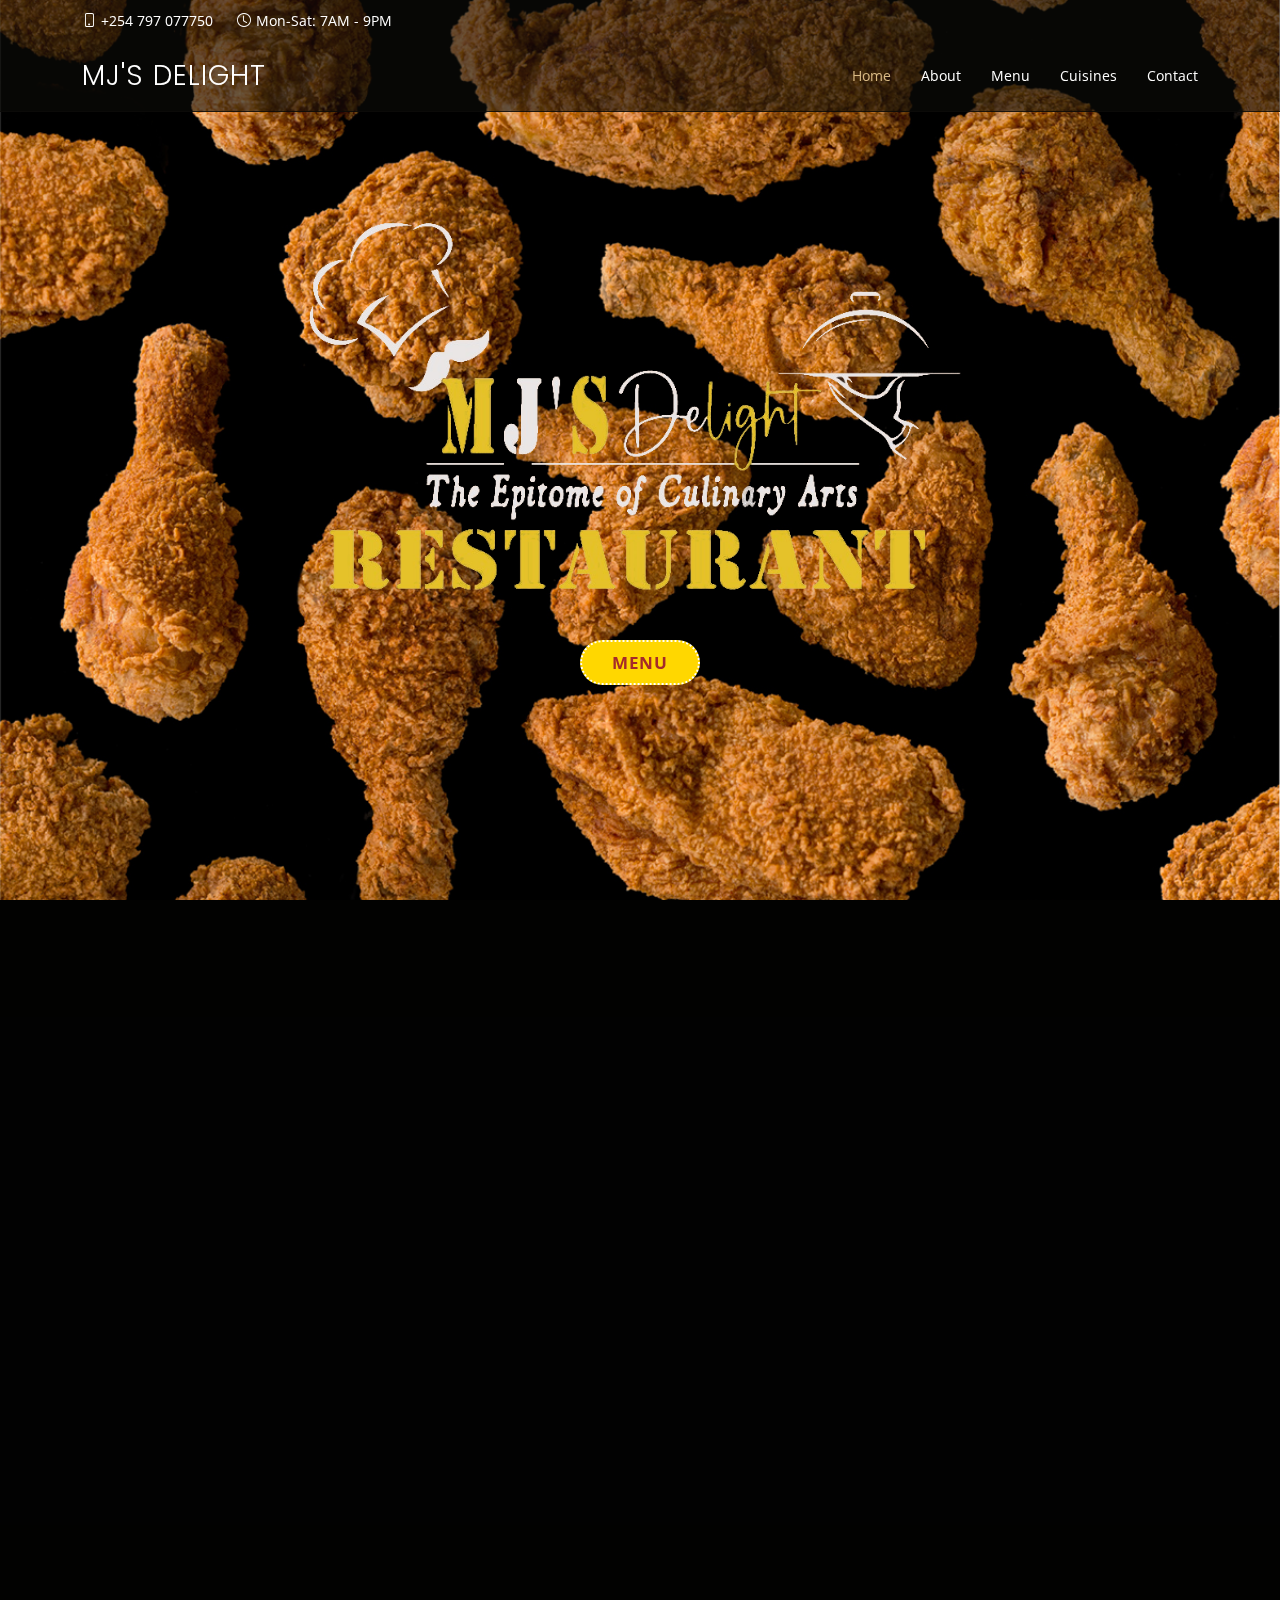
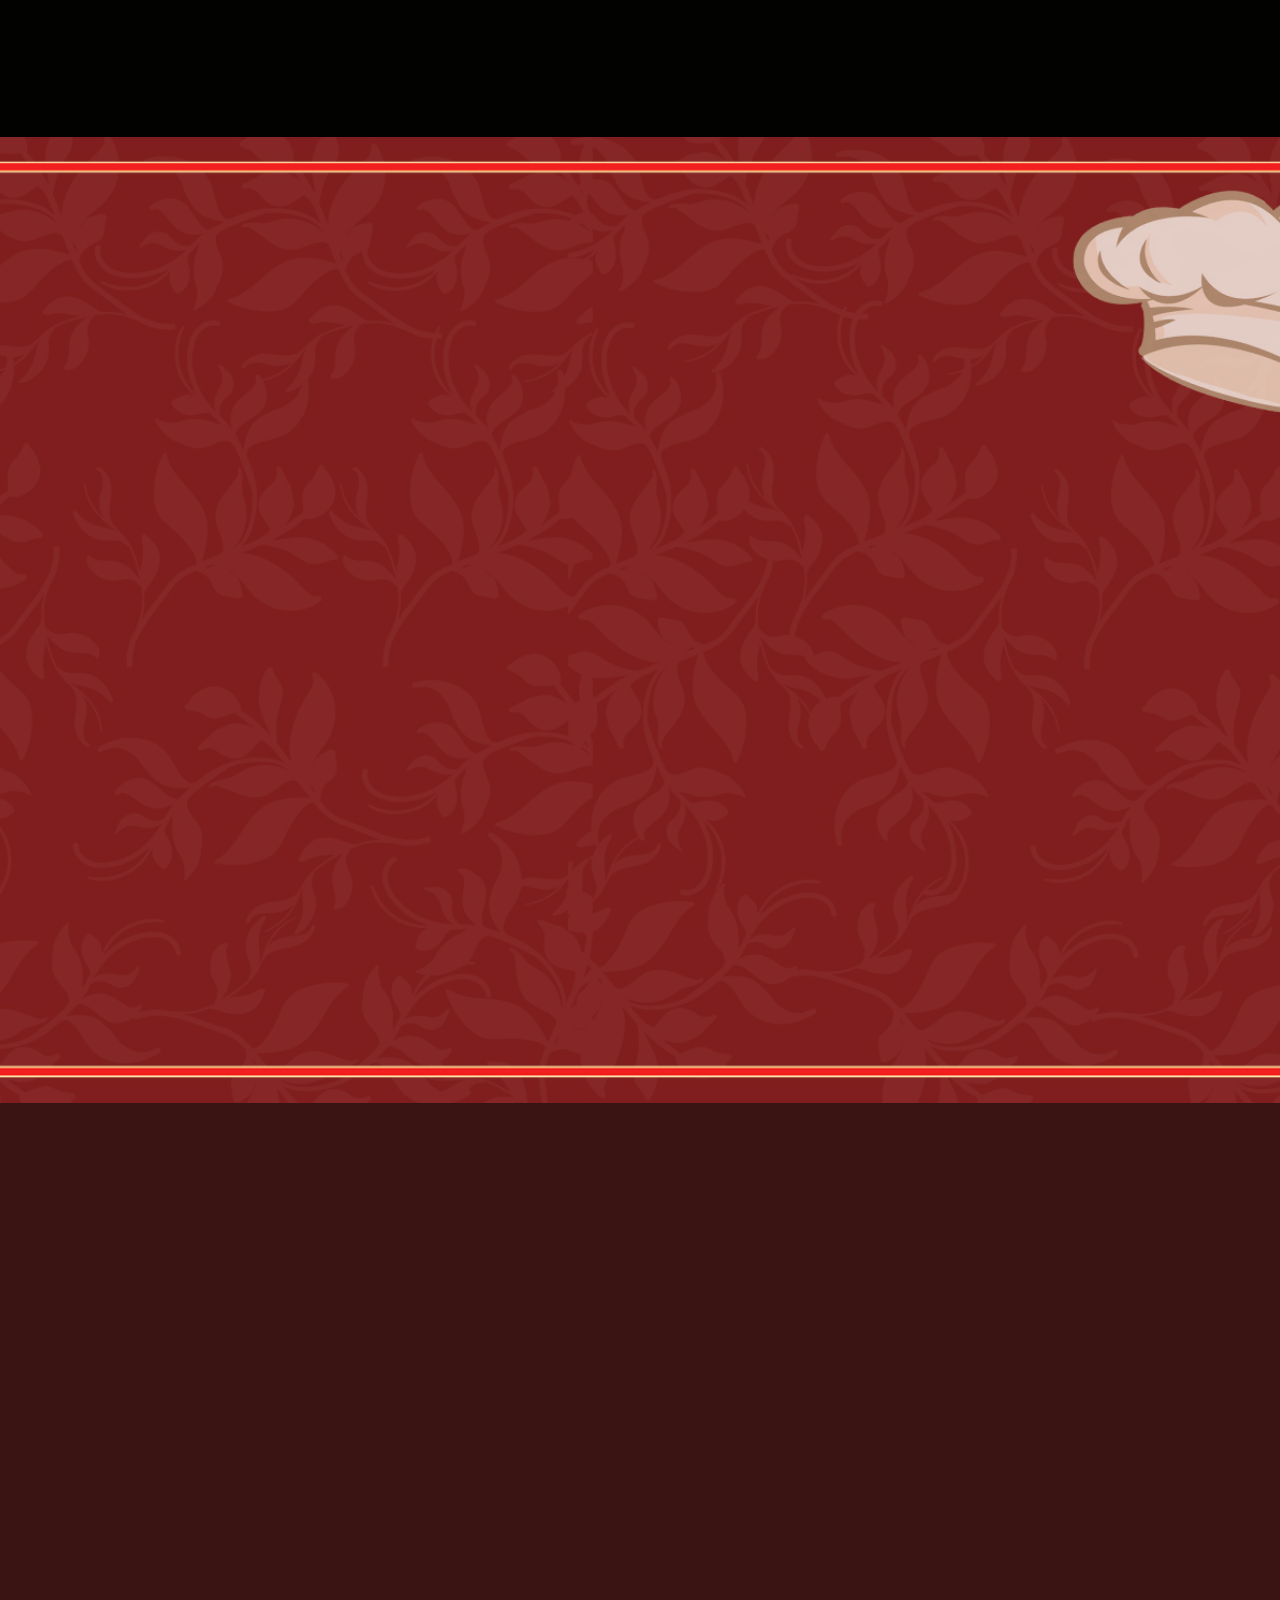
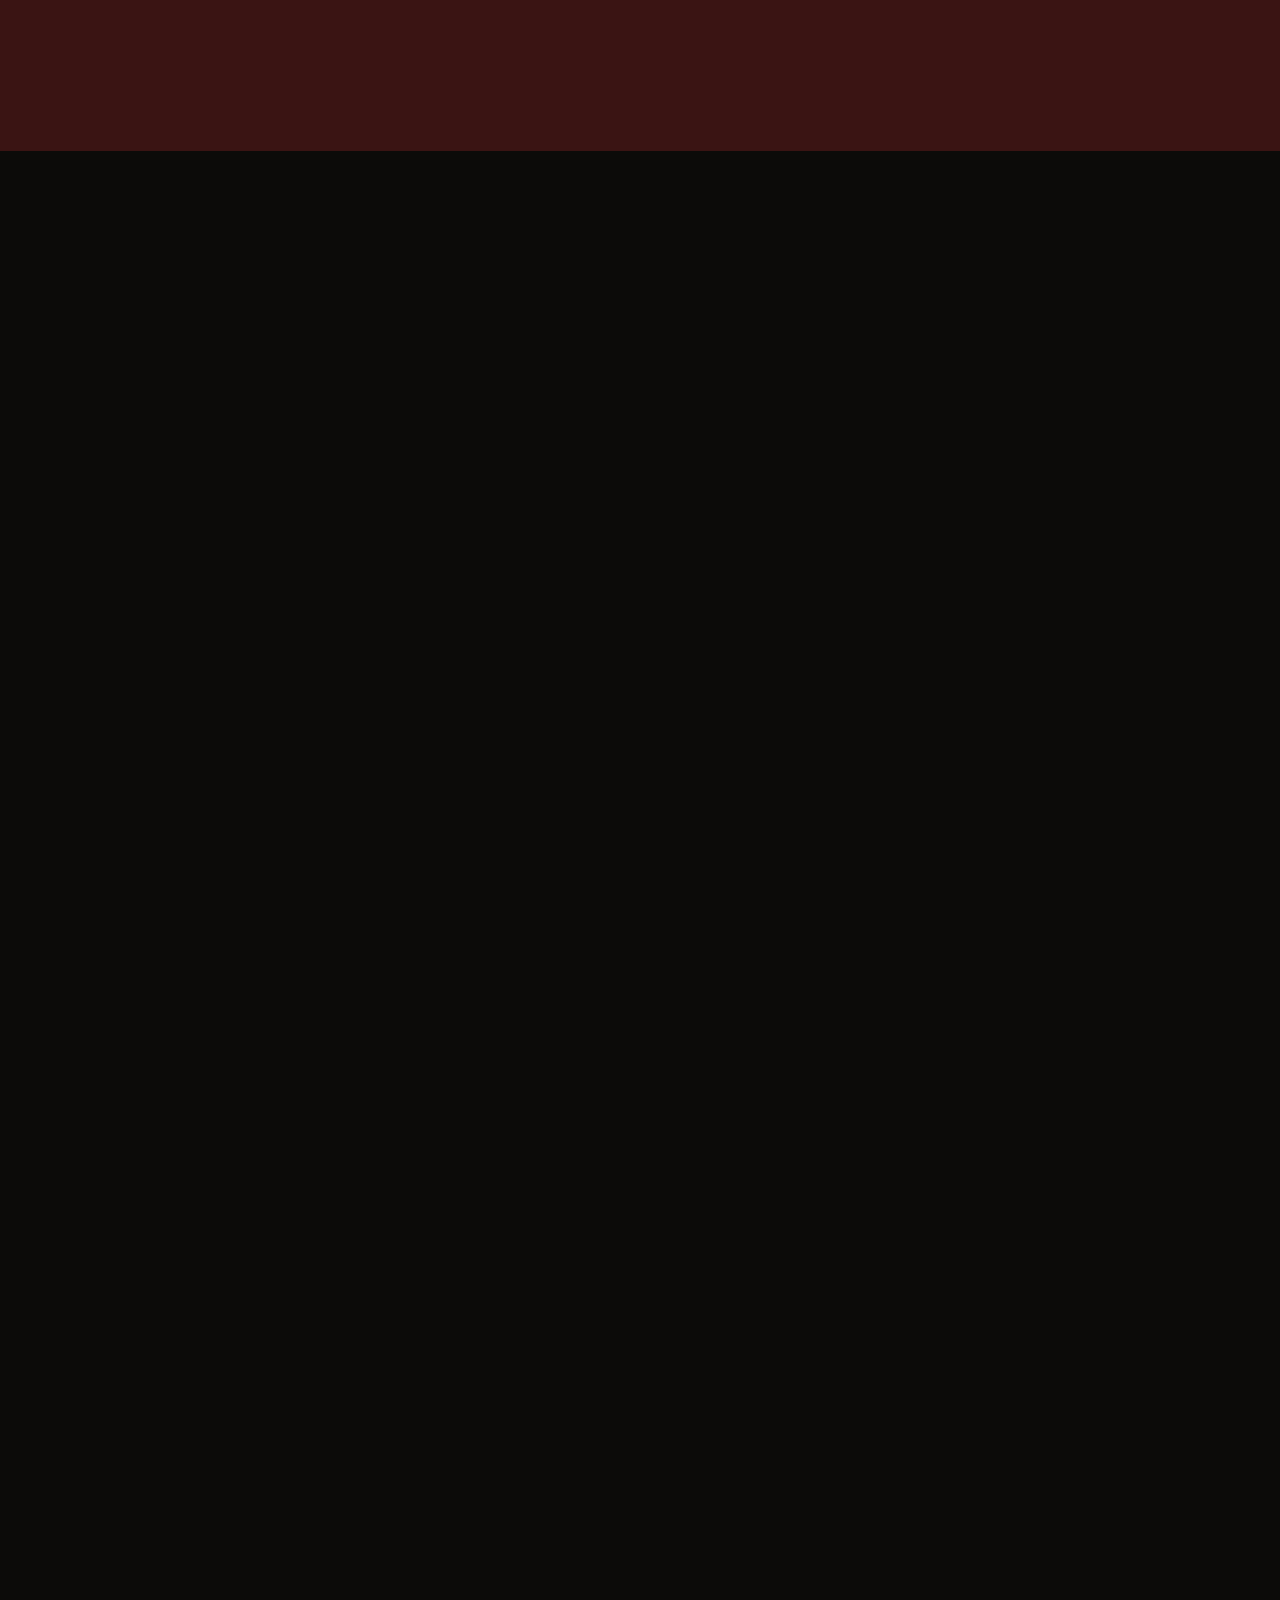
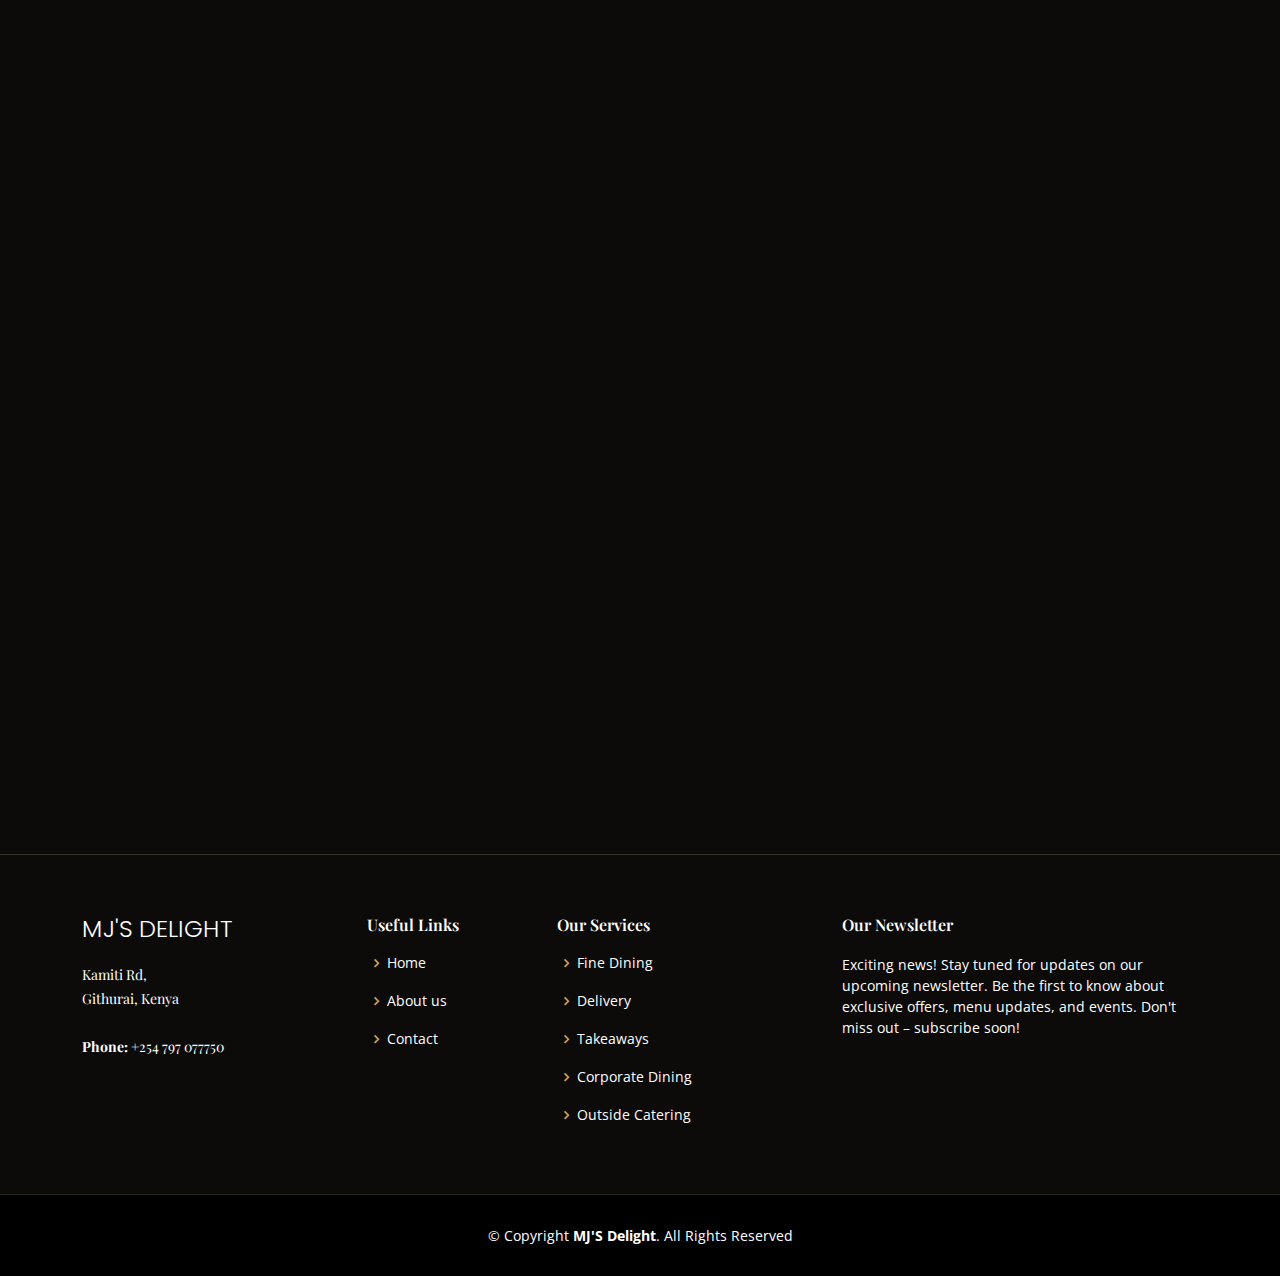
==== commit ca4ad229: "footer links routing" ====
--- a/index.html
+++ b/index.html
@@ -124,7 +124,8 @@
 
             </ul>
             <p>
-              To exceed our guests' expectations by delivering exceptional food, service, and ambiance with every visit.
+              
+            To surpass our guests' expectations by providing outstanding food, service, and ambiance during each visit. Call <b style="color: goldenrod;"> ‎+254 797 077750</b> for more information on our services.
             </p>
           </div>
           
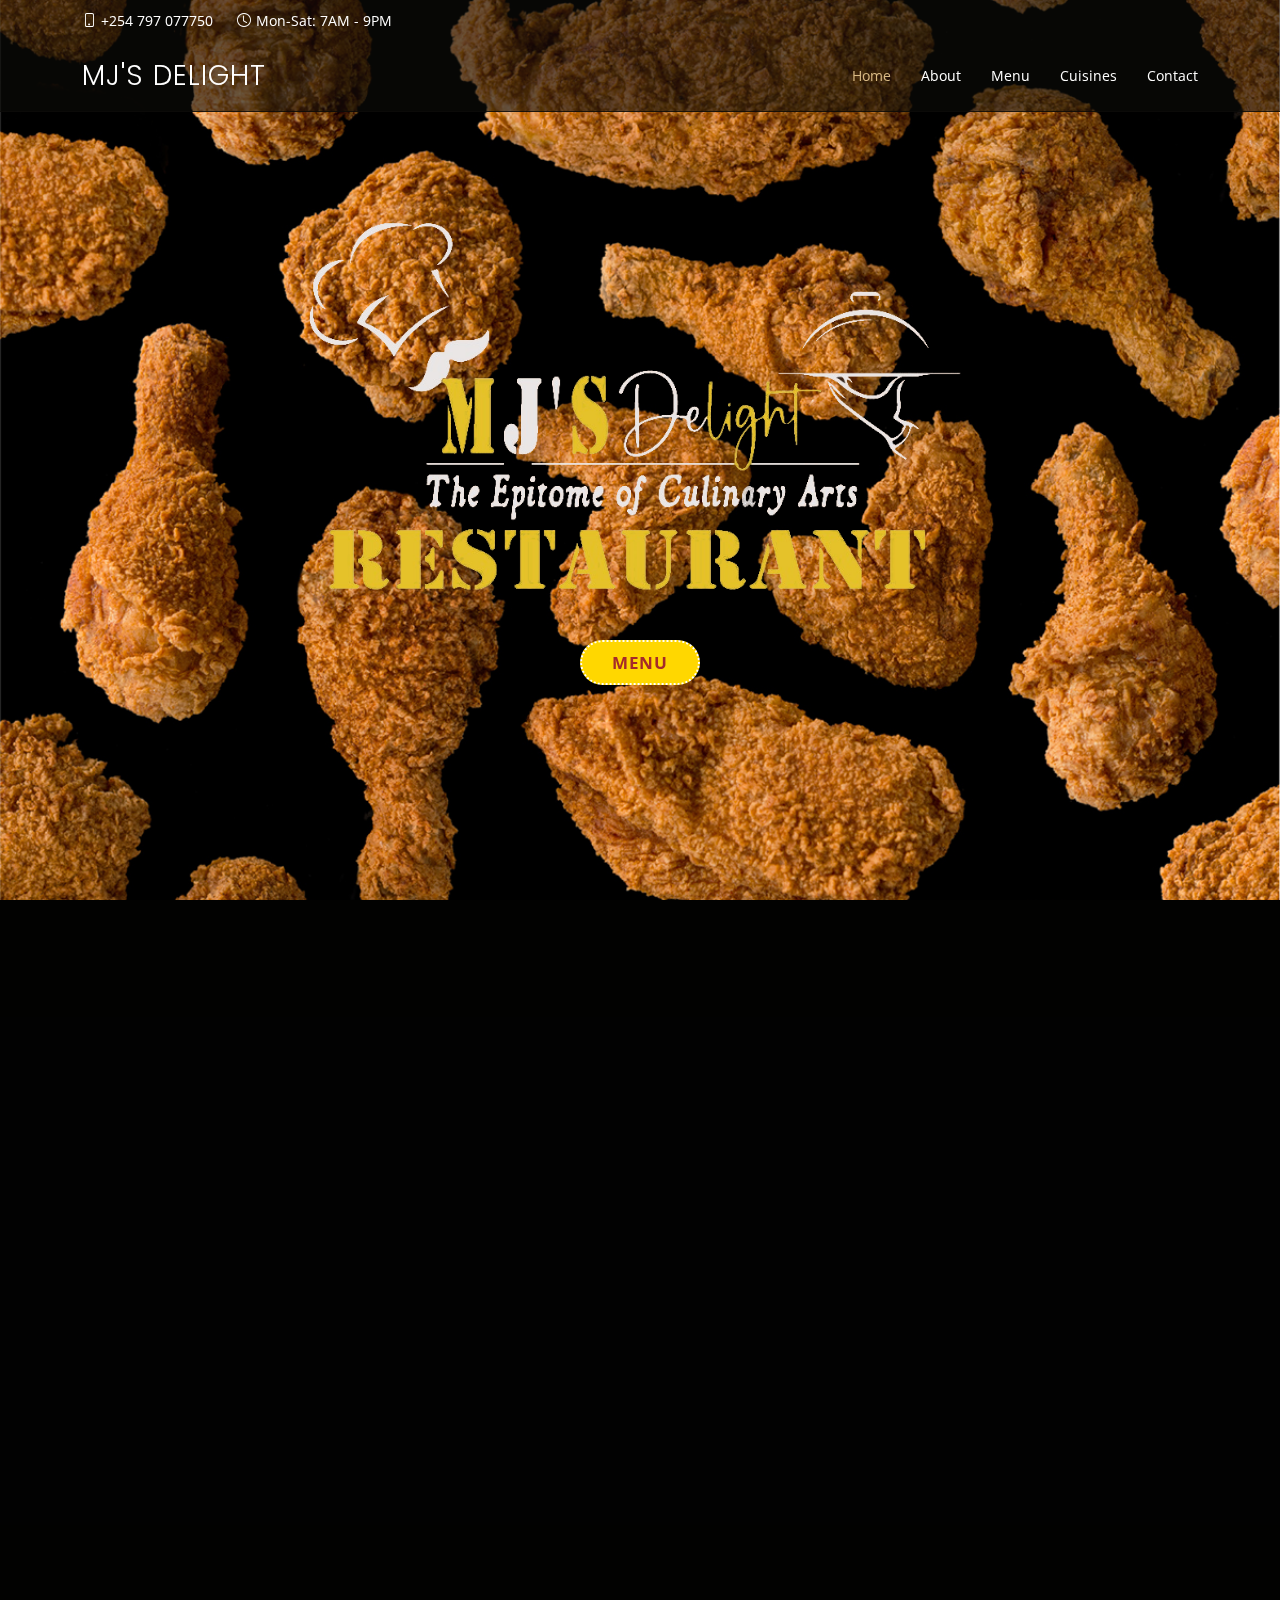
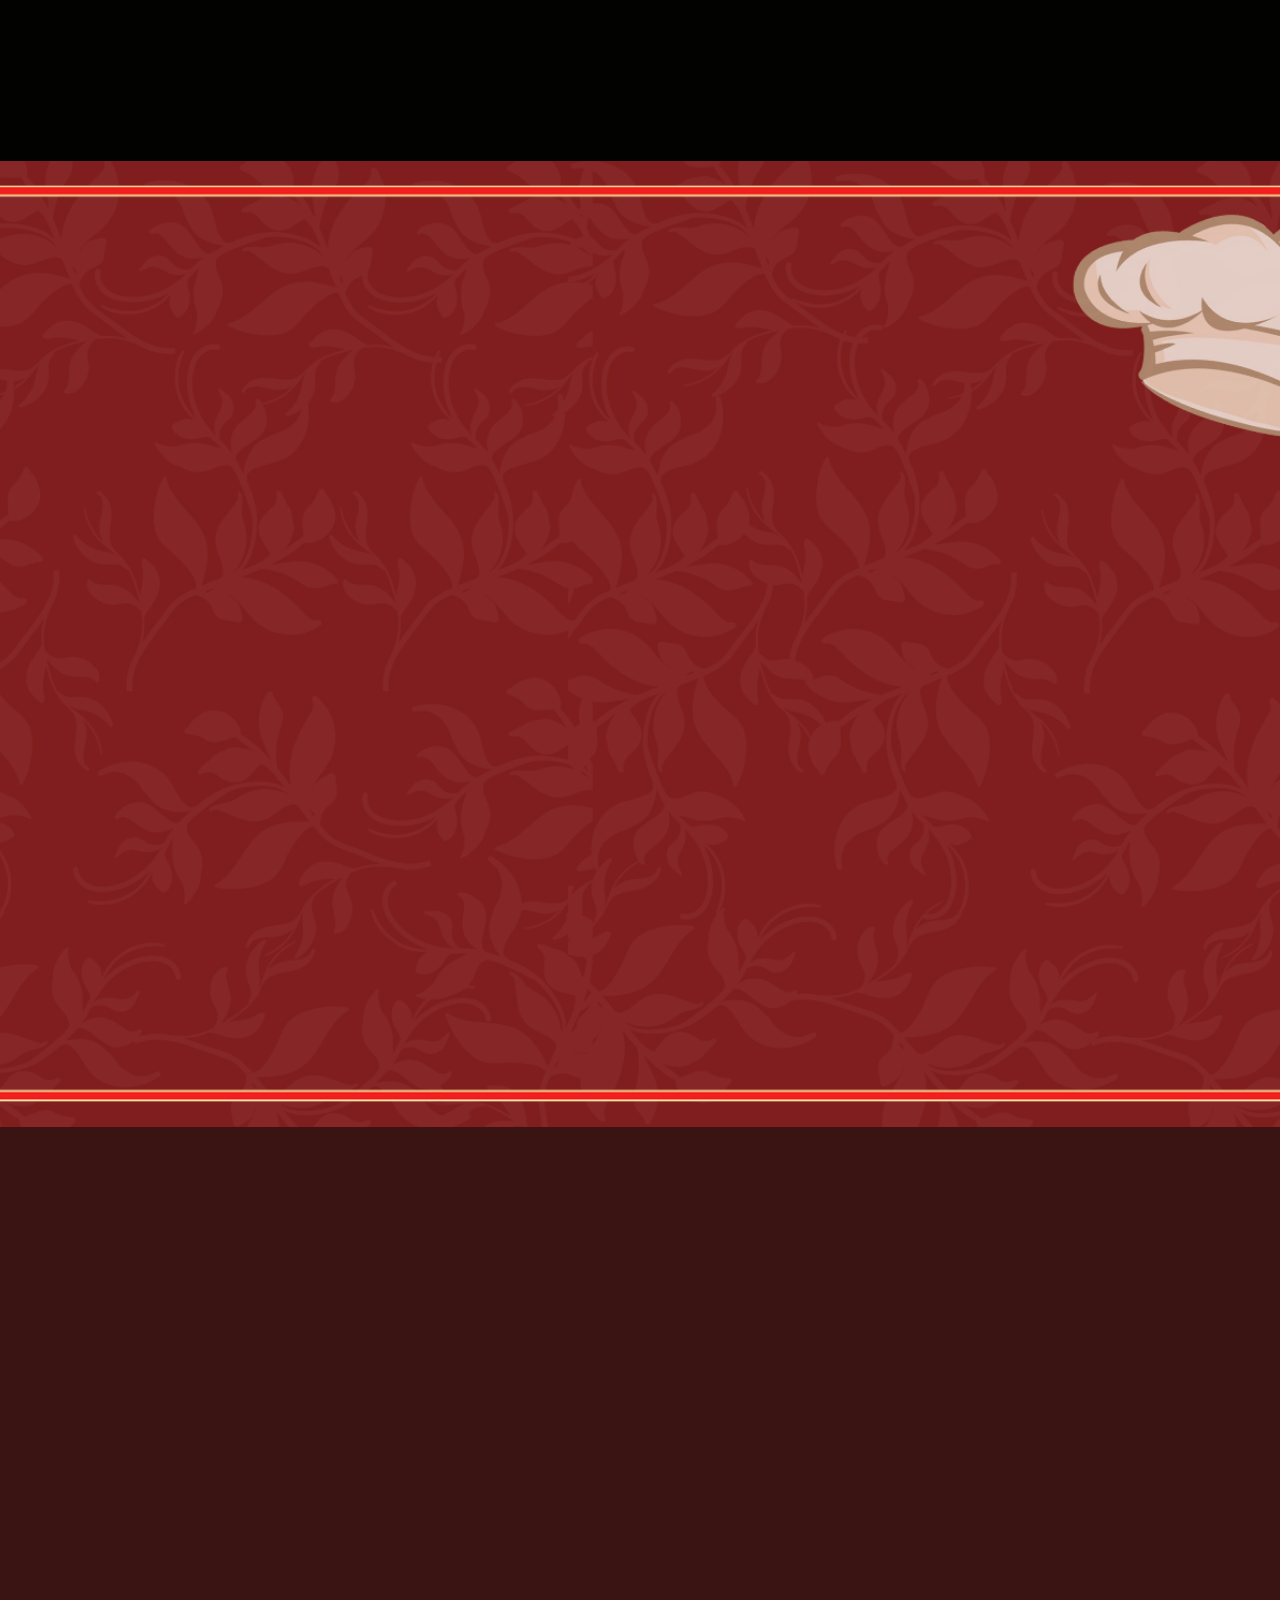
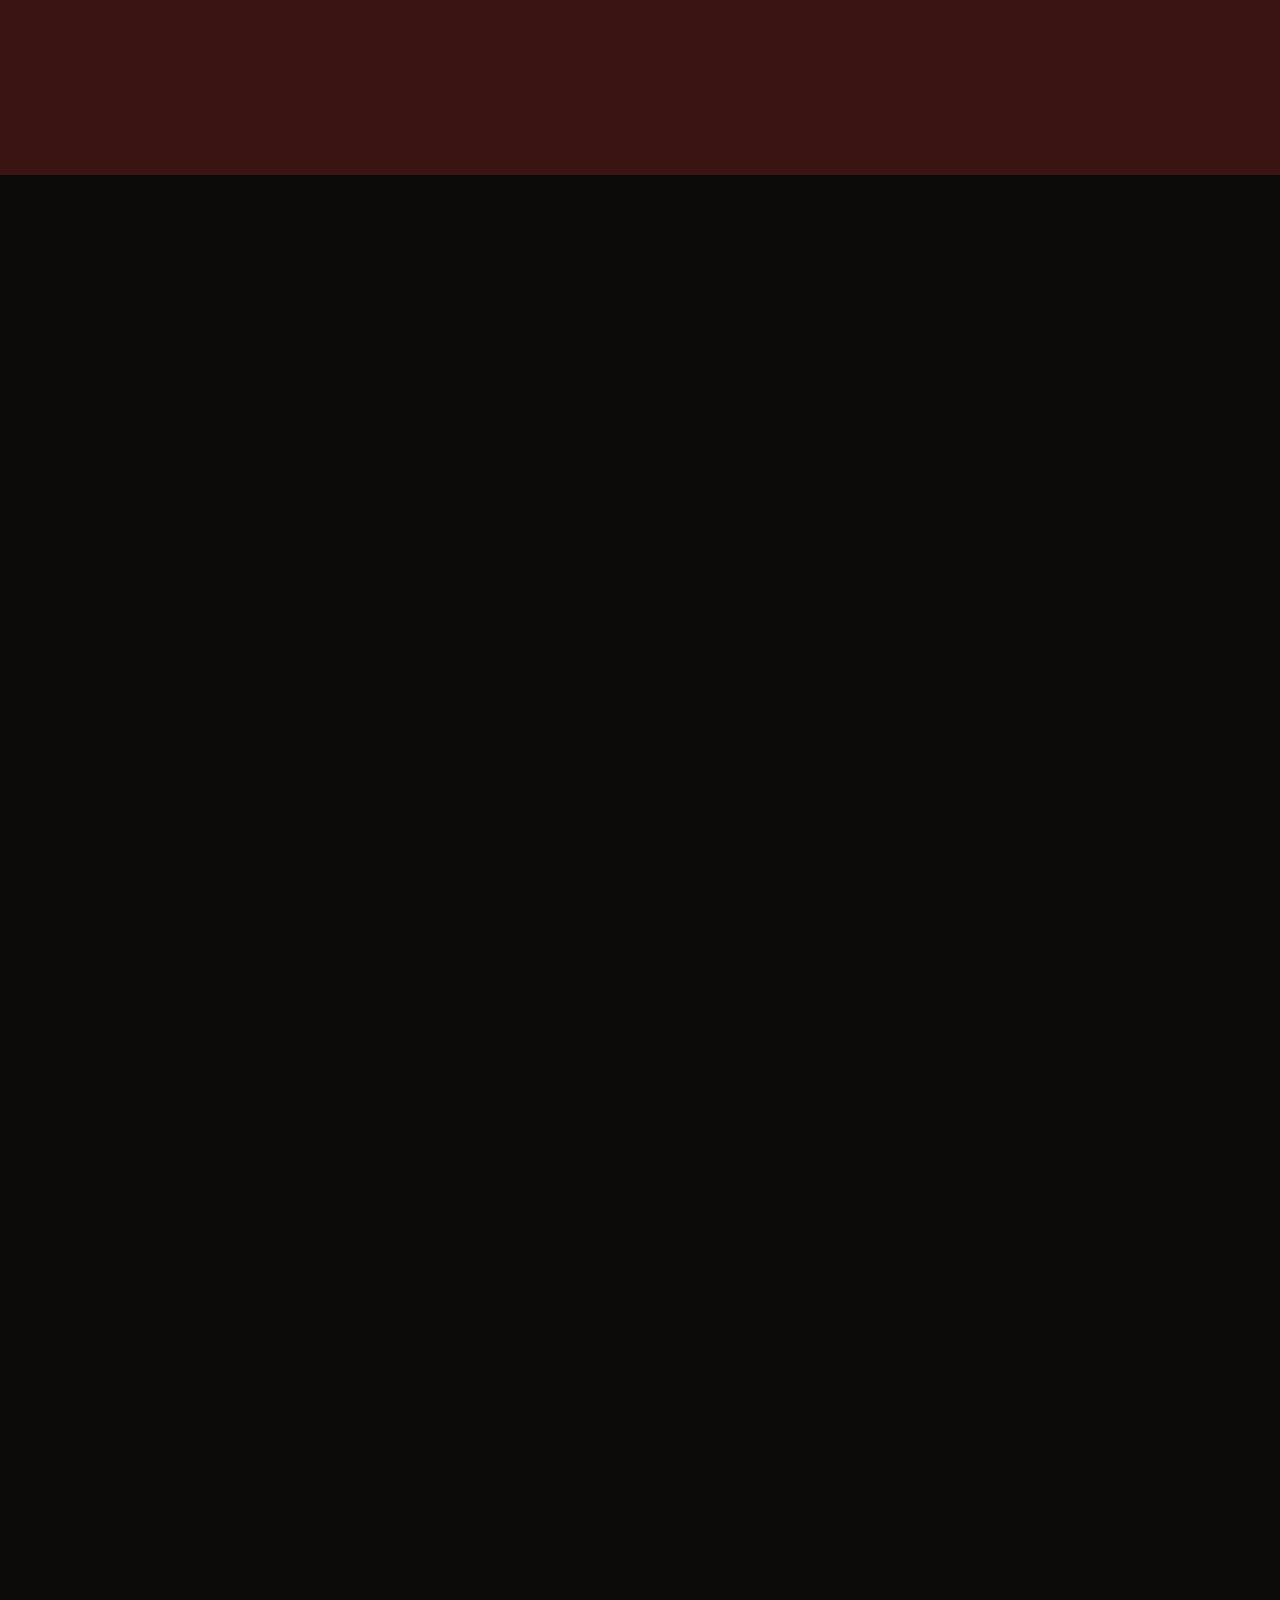
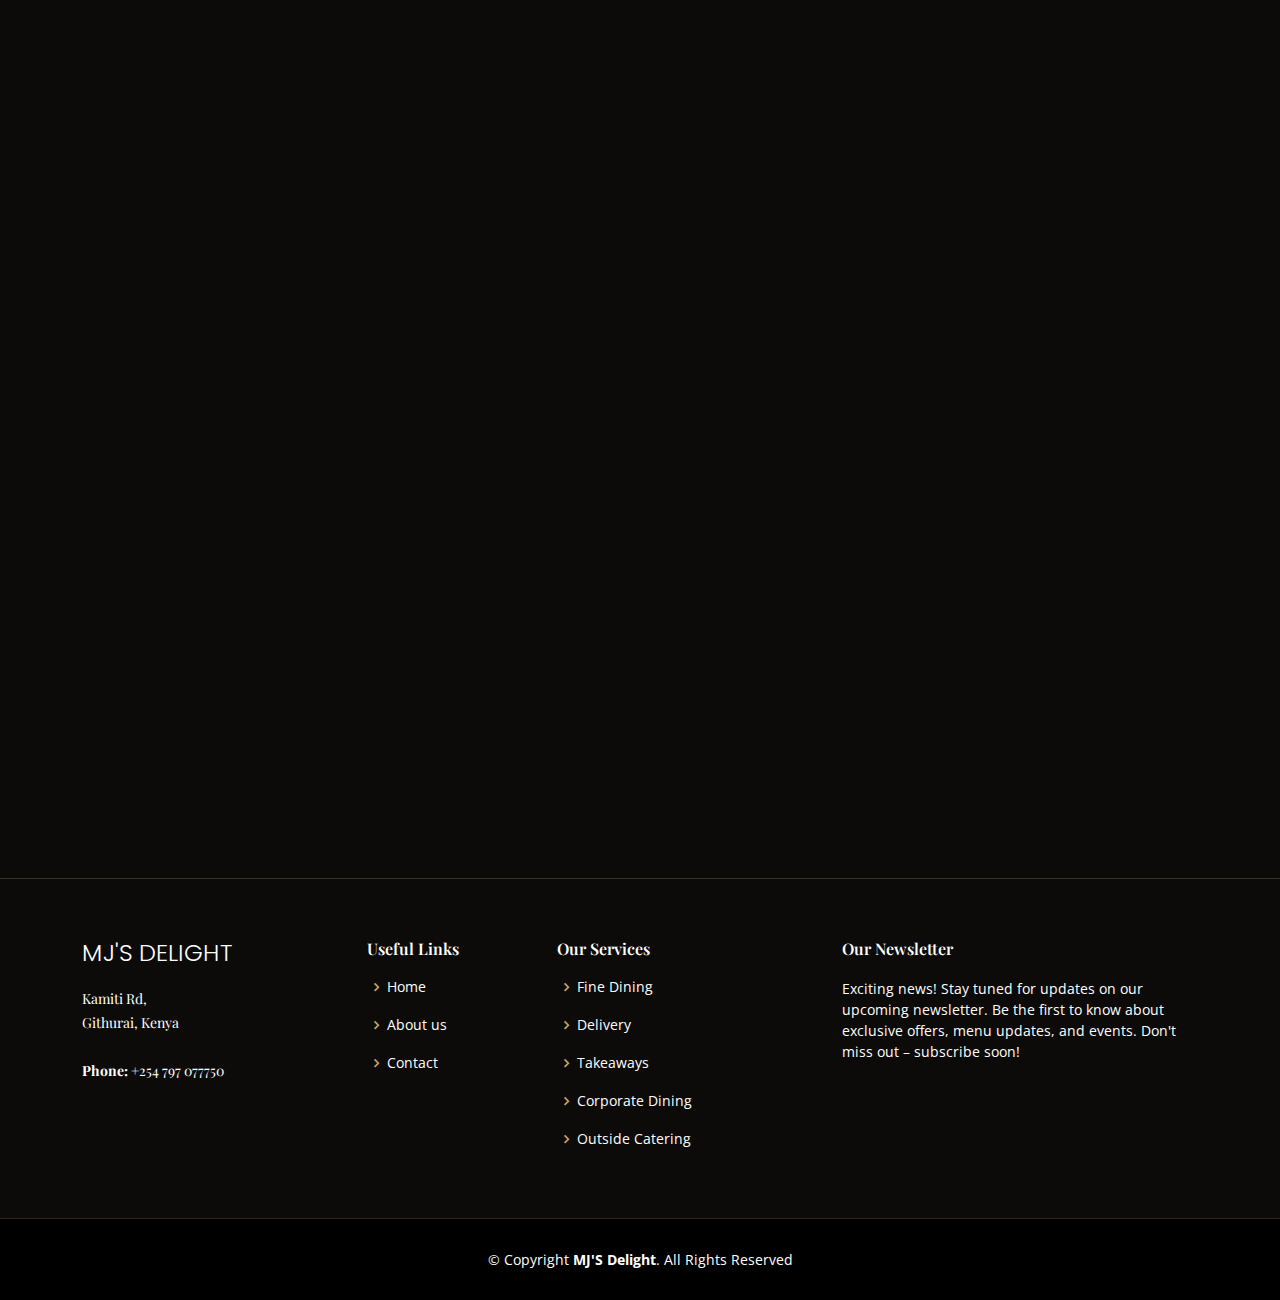
==== commit 8544d002: "footer links routing" ====
--- a/index.html
+++ b/index.html
@@ -116,11 +116,11 @@
               <li >
                 <a id="services">Our Offerings include:</a>
               </li>
-              <li><i class="bi bi-check-circle"></i> Fine Dining: Immerse yourself in a sophisticated dining atmosphere.</li>
-              <li><i class="bi bi-check-circle"></i> Delivery: We go above and beyond to exceed our guests' expectations, delivering exceptional food, service, and ambiance with every visit.</li>
-              <li><i class="bi bi-check-circle"></i> Takeaways: Grab a quick bite of our delectable dishes on the go.</li>
-              <li><i class="bi bi-check-circle"></i> Corporate Dining: Elevate your business meetings or events with our catering services.</li>
-              <li><i class="bi bi-check-circle"></i> Outside Catering: Let us bring our culinary expertise to your special occasions, wherever you are.</li>
+              <li><i class="bi bi-check-circle"></i> <b class="text-warning">Fine Dining:</b> Immerse yourself in a sophisticated dining atmosphere.</li>
+              <li><i class="bi bi-check-circle"></i> <b class="text-warning">Delivery:</b> We go above and beyond to exceed our guests' expectations, delivering exceptional food, service, and ambiance with every visit.</li>
+              <li><i class="bi bi-check-circle"></i> <b class="text-warning">Takeaways:</b> Grab a quick bite of our delectable dishes on the go.</li>
+              <li><i class="bi bi-check-circle"></i> <b class="text-warning">Corporate Dining:</b> Elevate your business meetings or events with our catering services.</li>
+              <li><i class="bi bi-check-circle"></i> <b class="text-warning">Outside Catering:</b> Let us bring our culinary expertise to your special occasions, wherever you are.</li>
 
             </ul>
             <p>
--- a/assets/css/style.css
+++ b/assets/css/style.css
@@ -1406,6 +1406,8 @@
 /*--------------------------------------------------------------
 # Gallery
 --------------------------------------------------------------*/
+
+
 .gallery .gallery-item {
   height: 100%;
   /* max-height: 490px; */
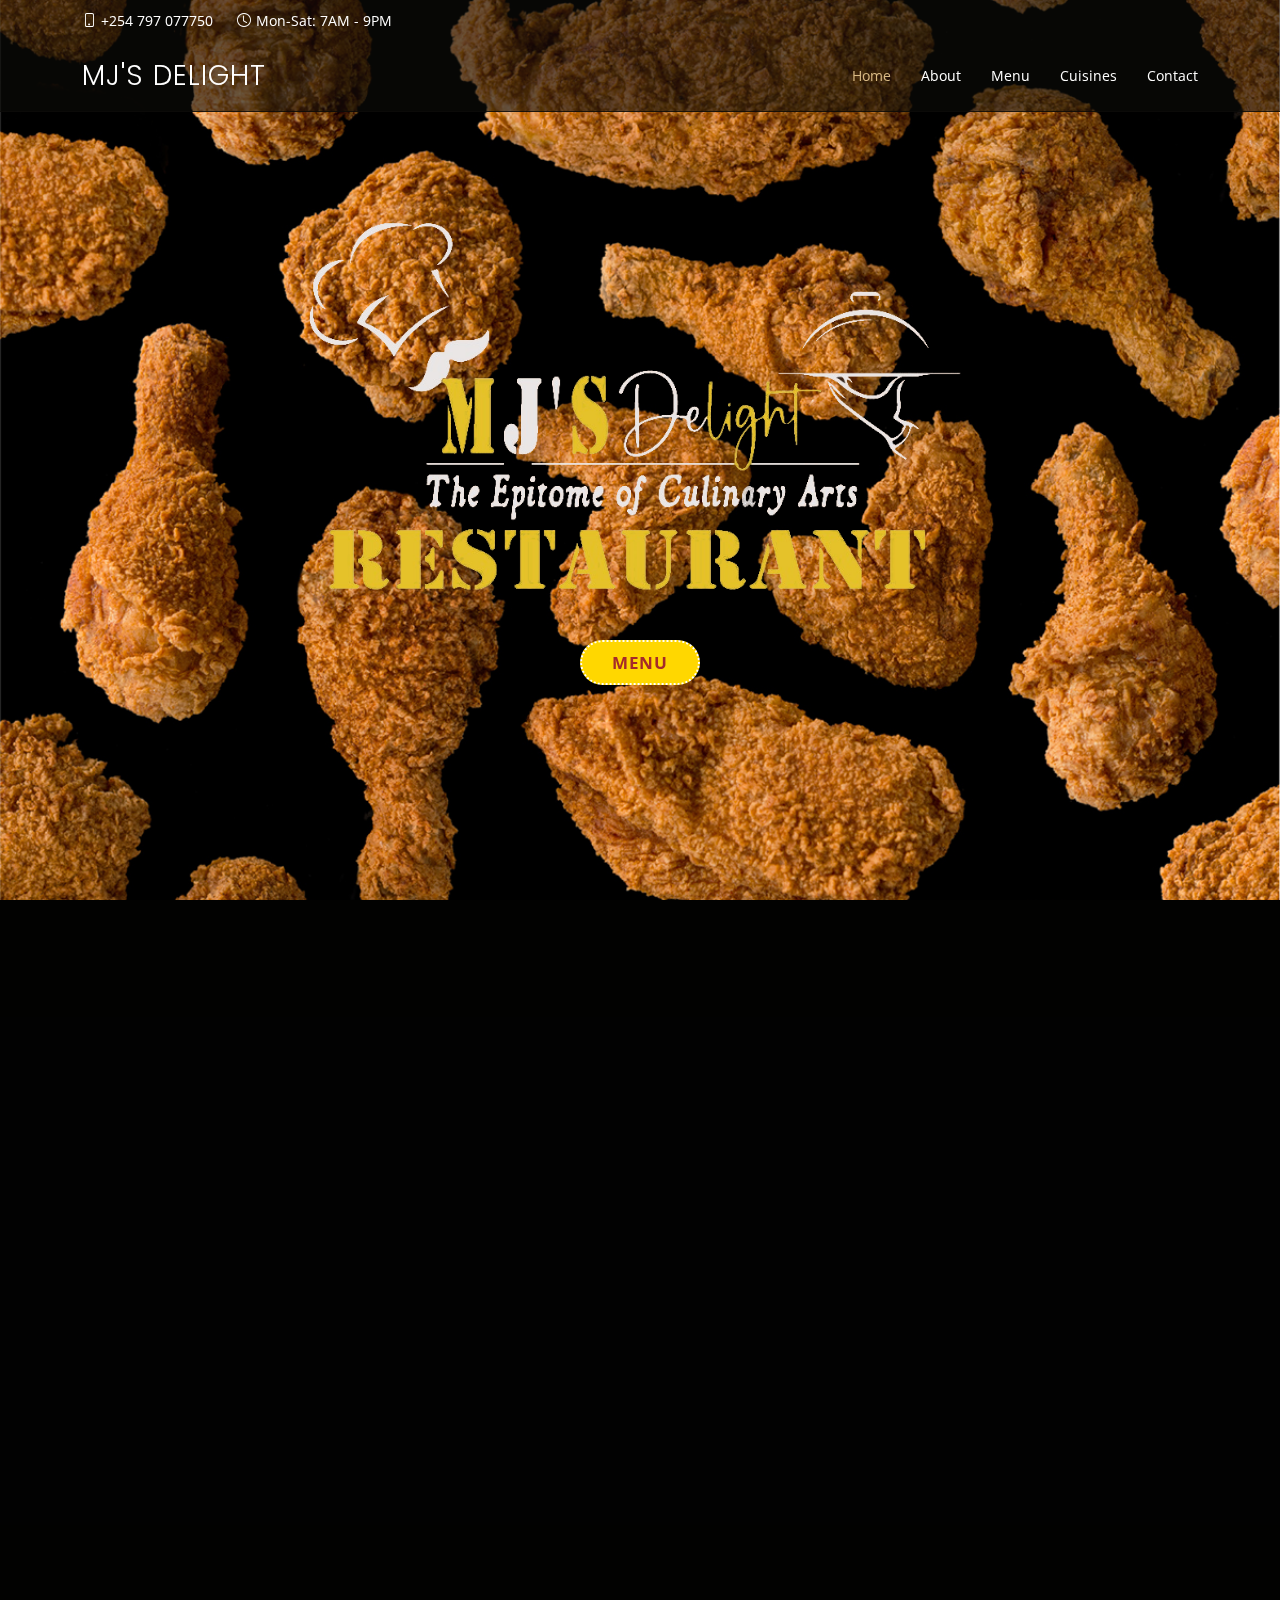
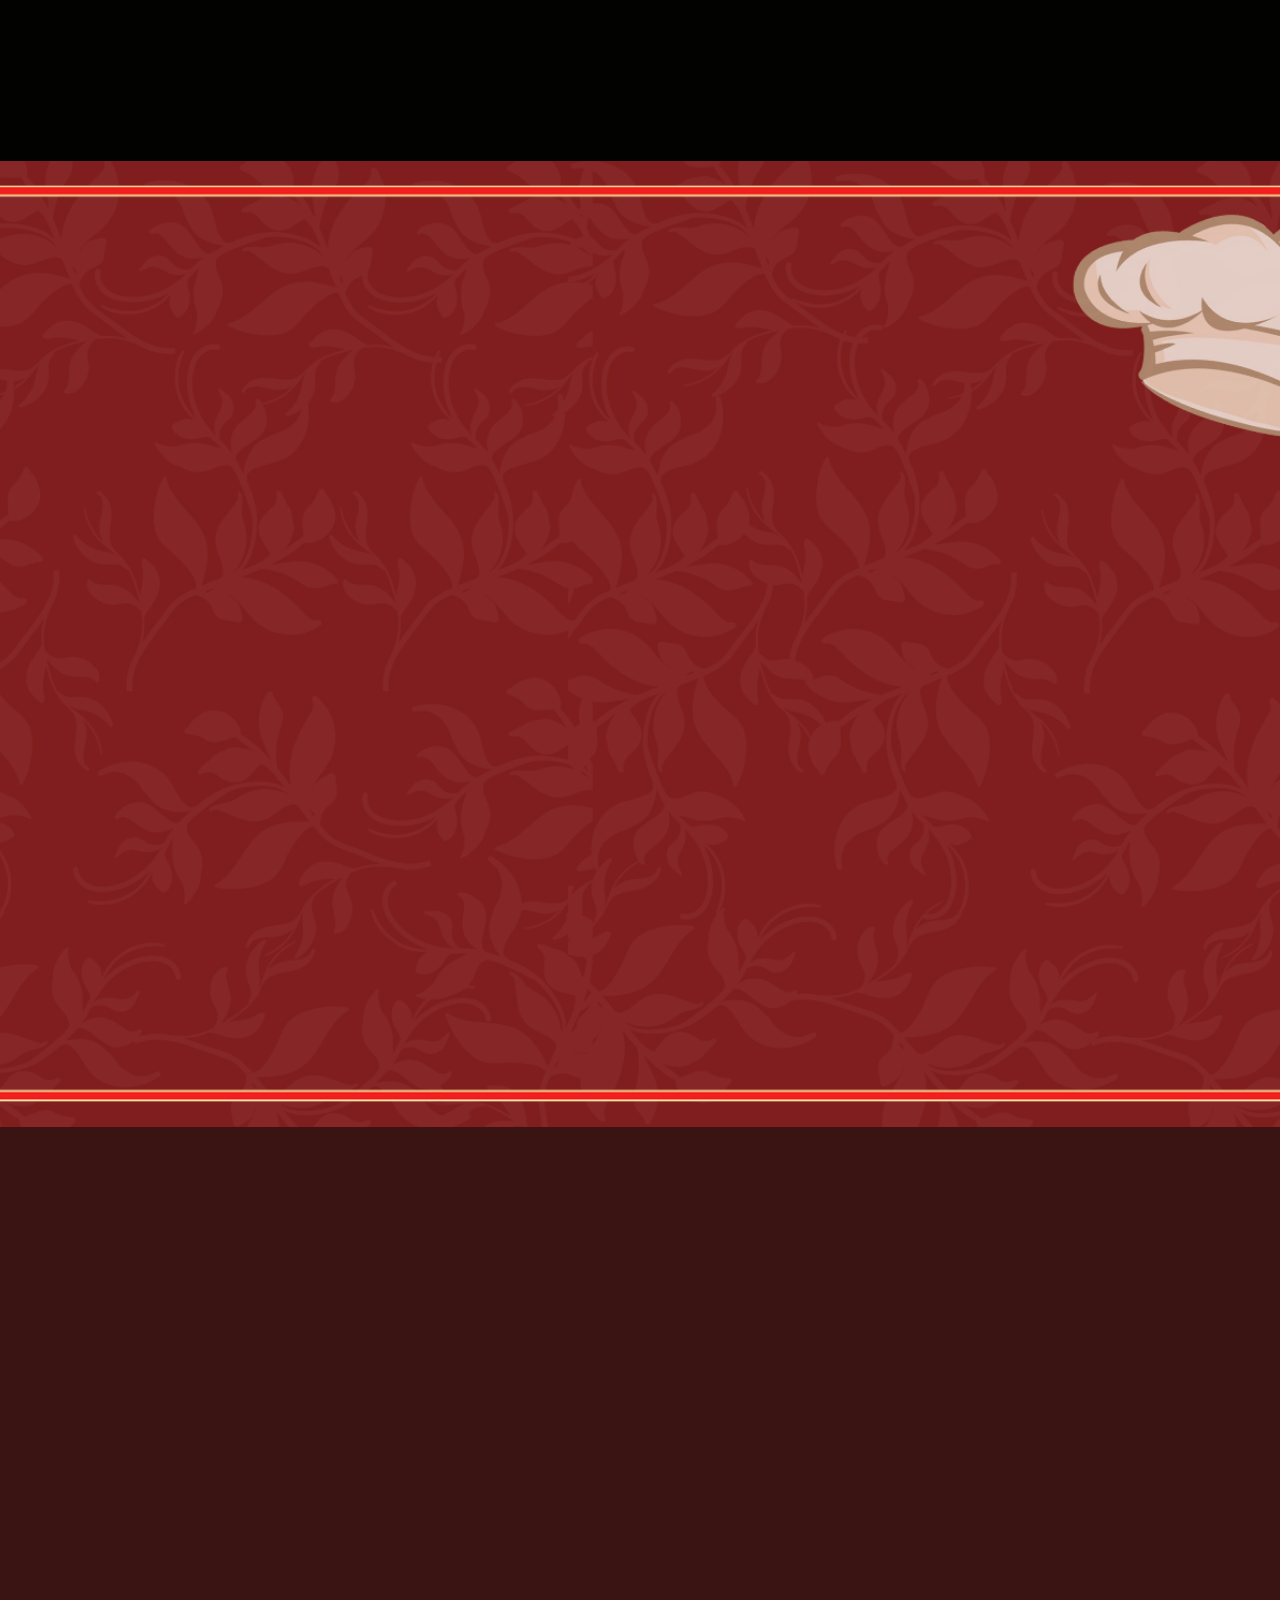
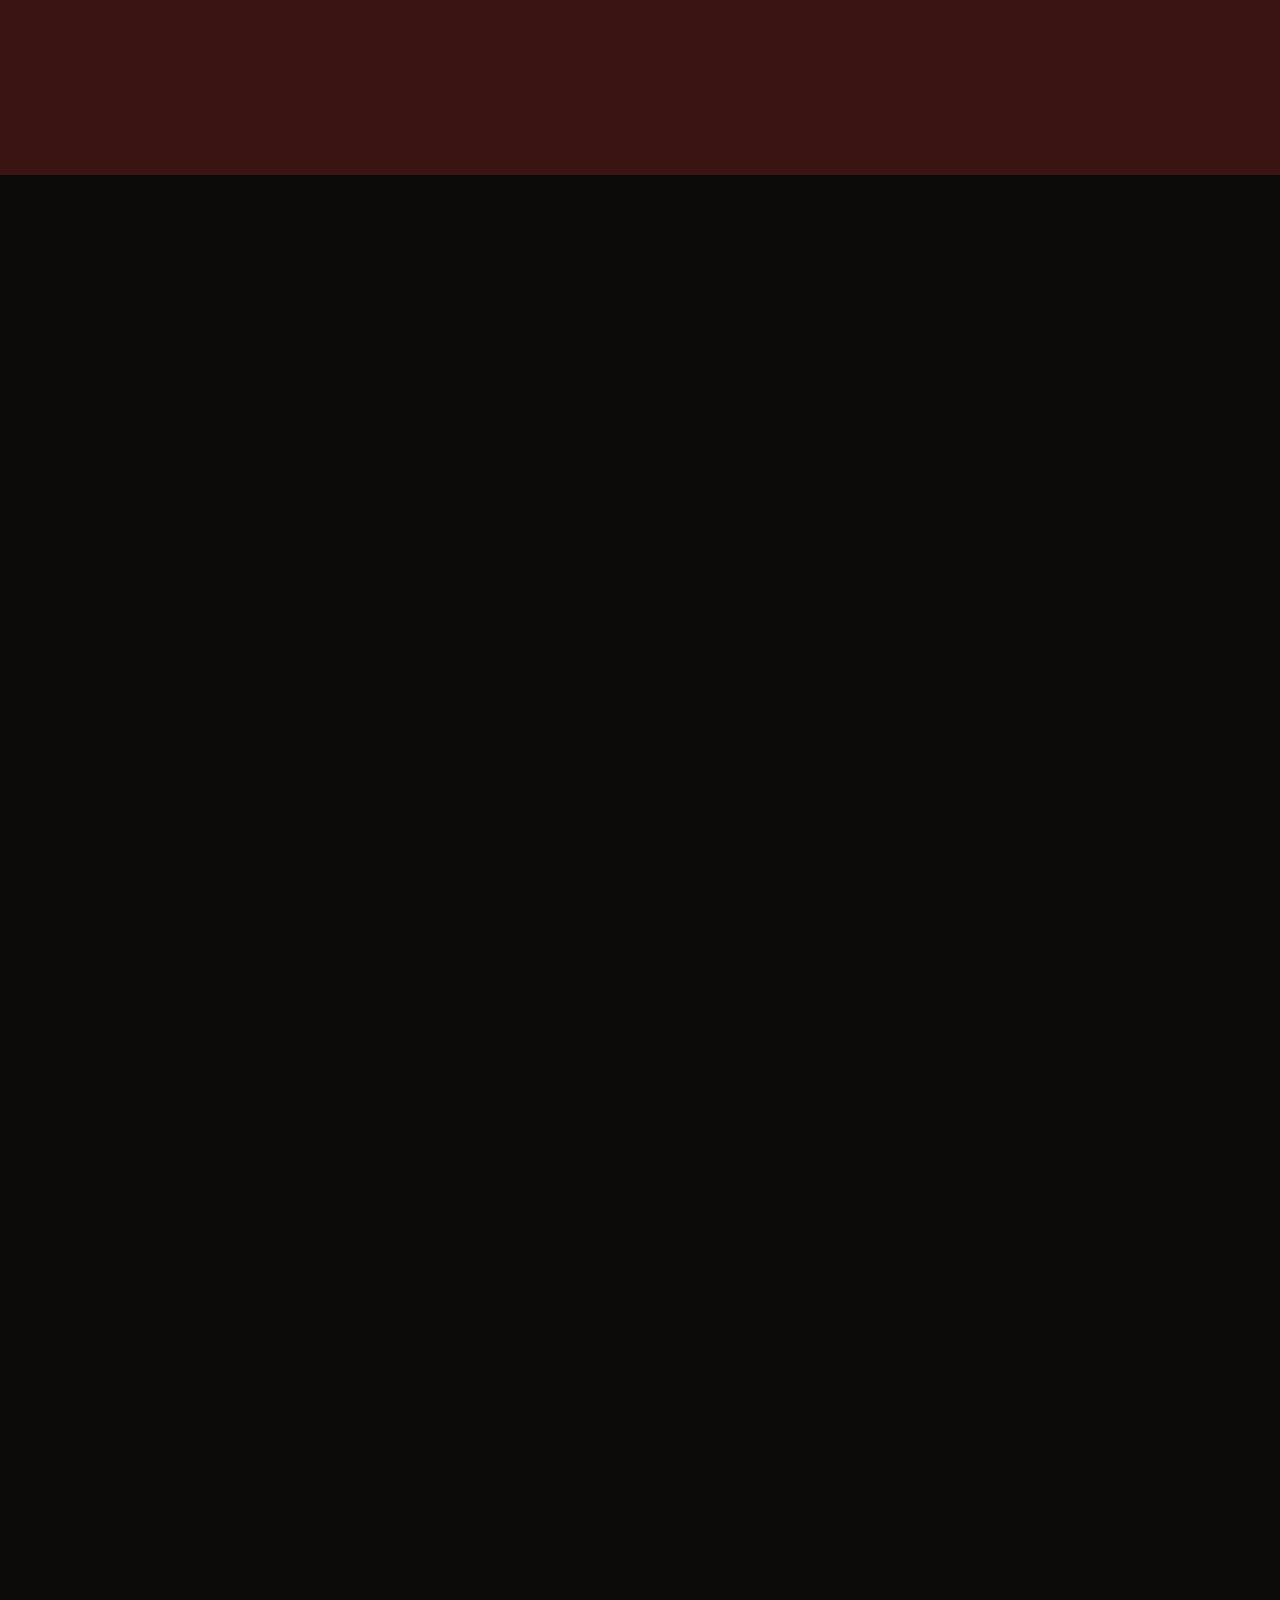
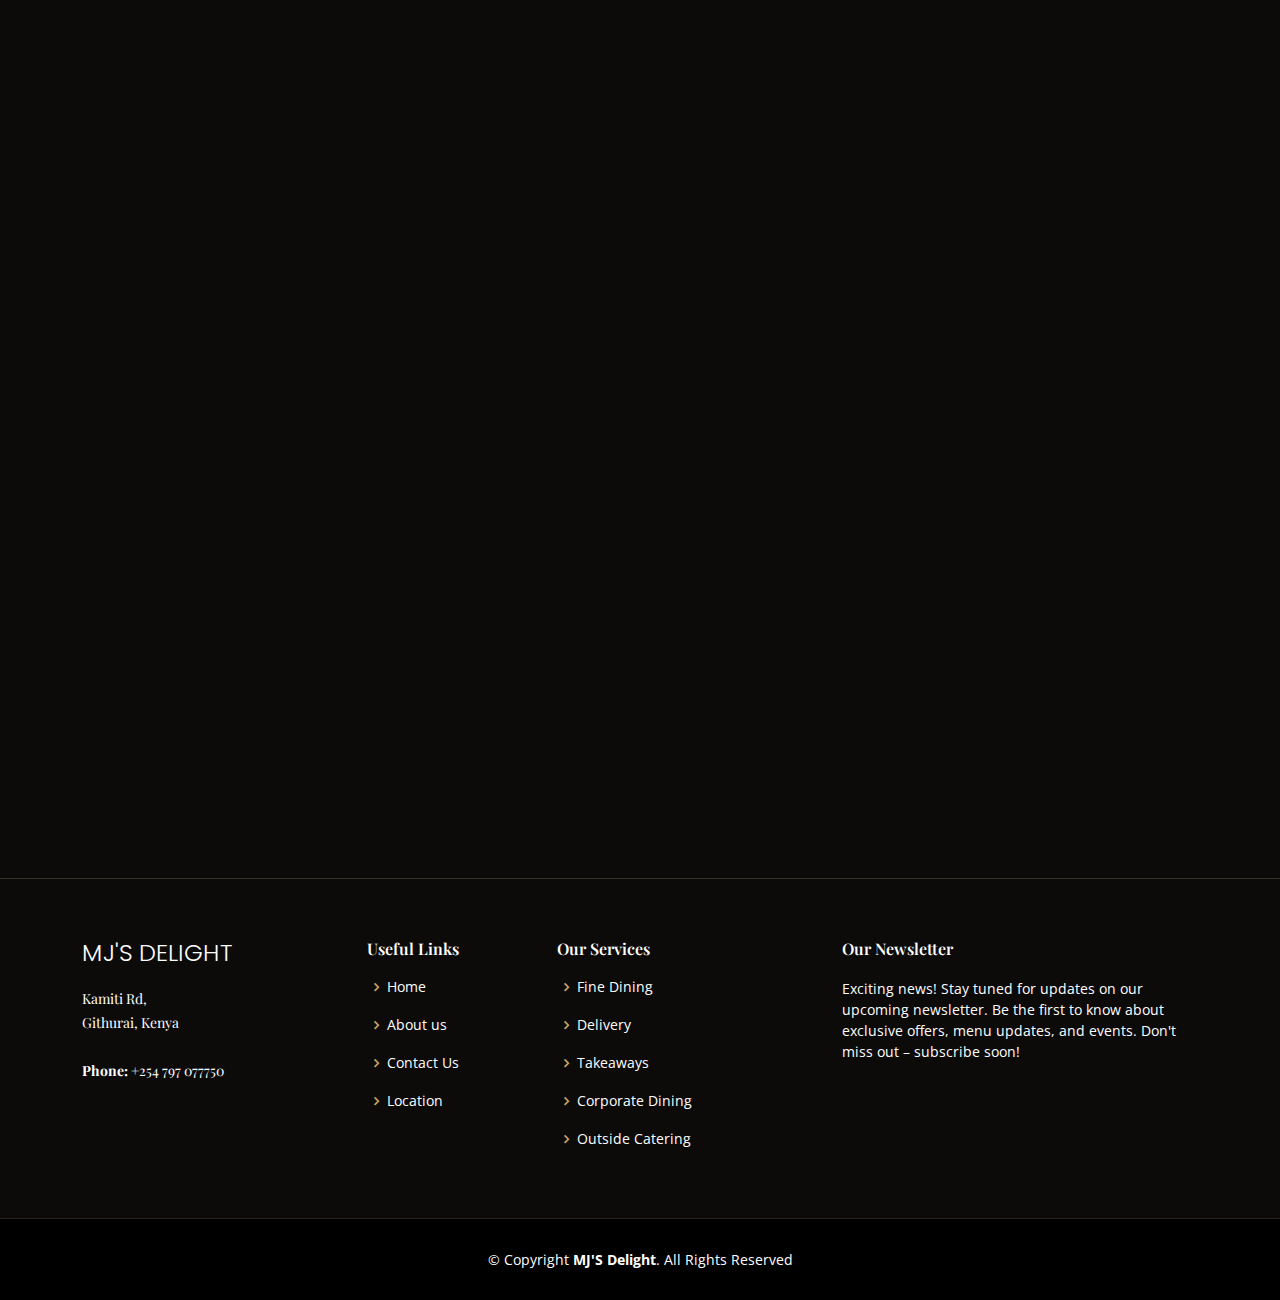
==== commit ceee2df9: "footer links routing" ====
--- a/index.html
+++ b/index.html
@@ -8,7 +8,9 @@
   <title>MJ's Delight</title>
   <meta content="" name="description">
   <meta content="" name="keywords">
-
+  <meta name="description" content="MJ's Delight Restaurant strives to captivate guests with exceptional food, service, and ambiance. Contact us for more information on our captivating services.">
+  <meta name="keywords" content="MJ's Delight Restaurant, food Delivery, Corporate Dining, Takeaways services, ambiance, hospitality, fine dining, catering">
+  <meta name="author" content="MJ's Delight Restaurant">
   <!-- Favicons -->
   <!-- <link href="assets/img/favicon.png" rel="icon"> -->
   <link href="assets/img/apple-touch-icon.png" rel="apple-touch-icon">
@@ -125,7 +127,7 @@
             </ul>
             <p>
               
-            To surpass our guests' expectations by providing outstanding food, service, and ambiance during each visit. Call <b style="color: goldenrod;"> ‎+254 797 077750</b> for more information on our services.
+            To surpass our guests expectations by providing outstanding food, services, and ambiance during each visit. Call <b style="color: goldenrod;"> ‎0797 077750</b> for more information on our services.
             </p>
           </div>
           
@@ -1034,7 +1036,9 @@
             <ul>
               <li><i class="bx bx-chevron-right"></i> <a href="#hero">Home</a></li>
               <li><i class="bx bx-chevron-right"></i> <a href="#about">About us</a></li>
-              <li><i class="bx bx-chevron-right"></i> <a href="#contact">Contact</a></li>
+              <li><i class="bx bx-chevron-right"></i> <a href="#contact">Contact Us</a></li>
+              <li><i class="bx bx-chevron-right"></i> <a href="#contact">Location</a></li>
+
             </ul>
           </div>
 
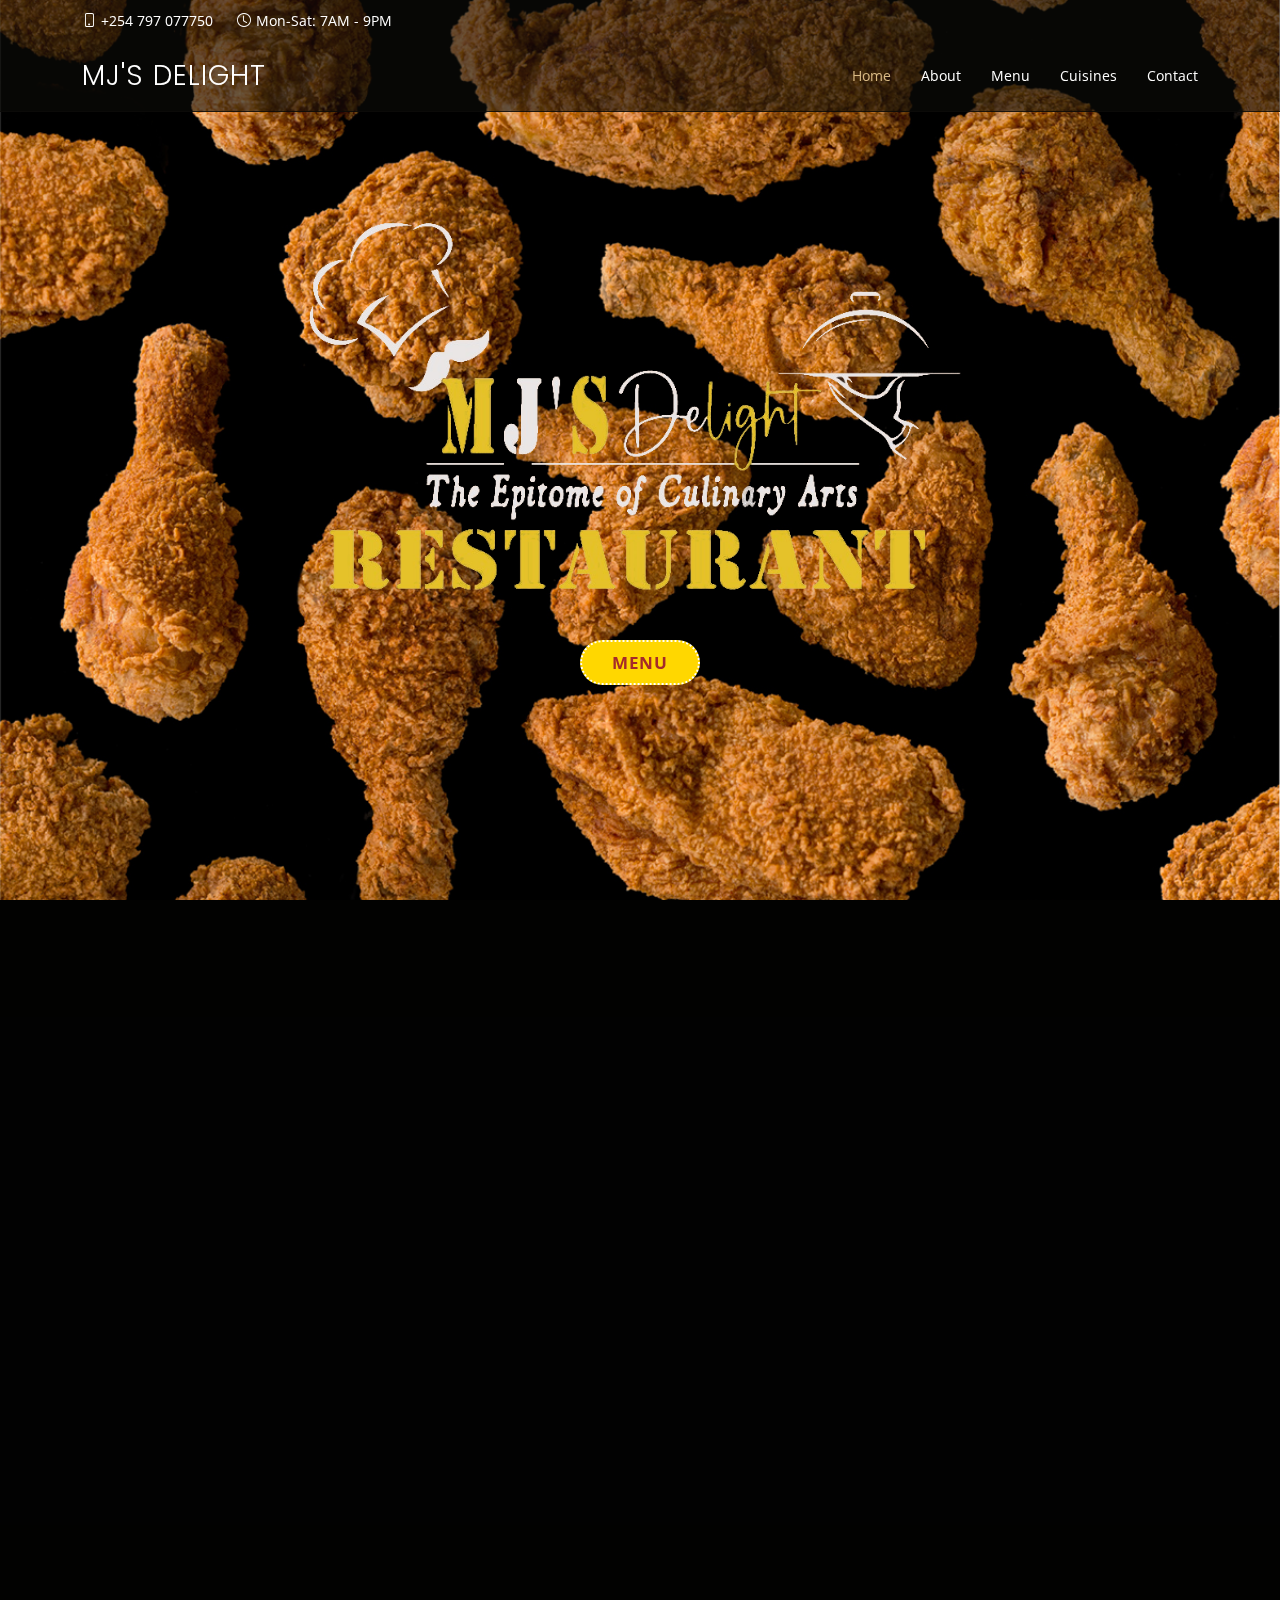
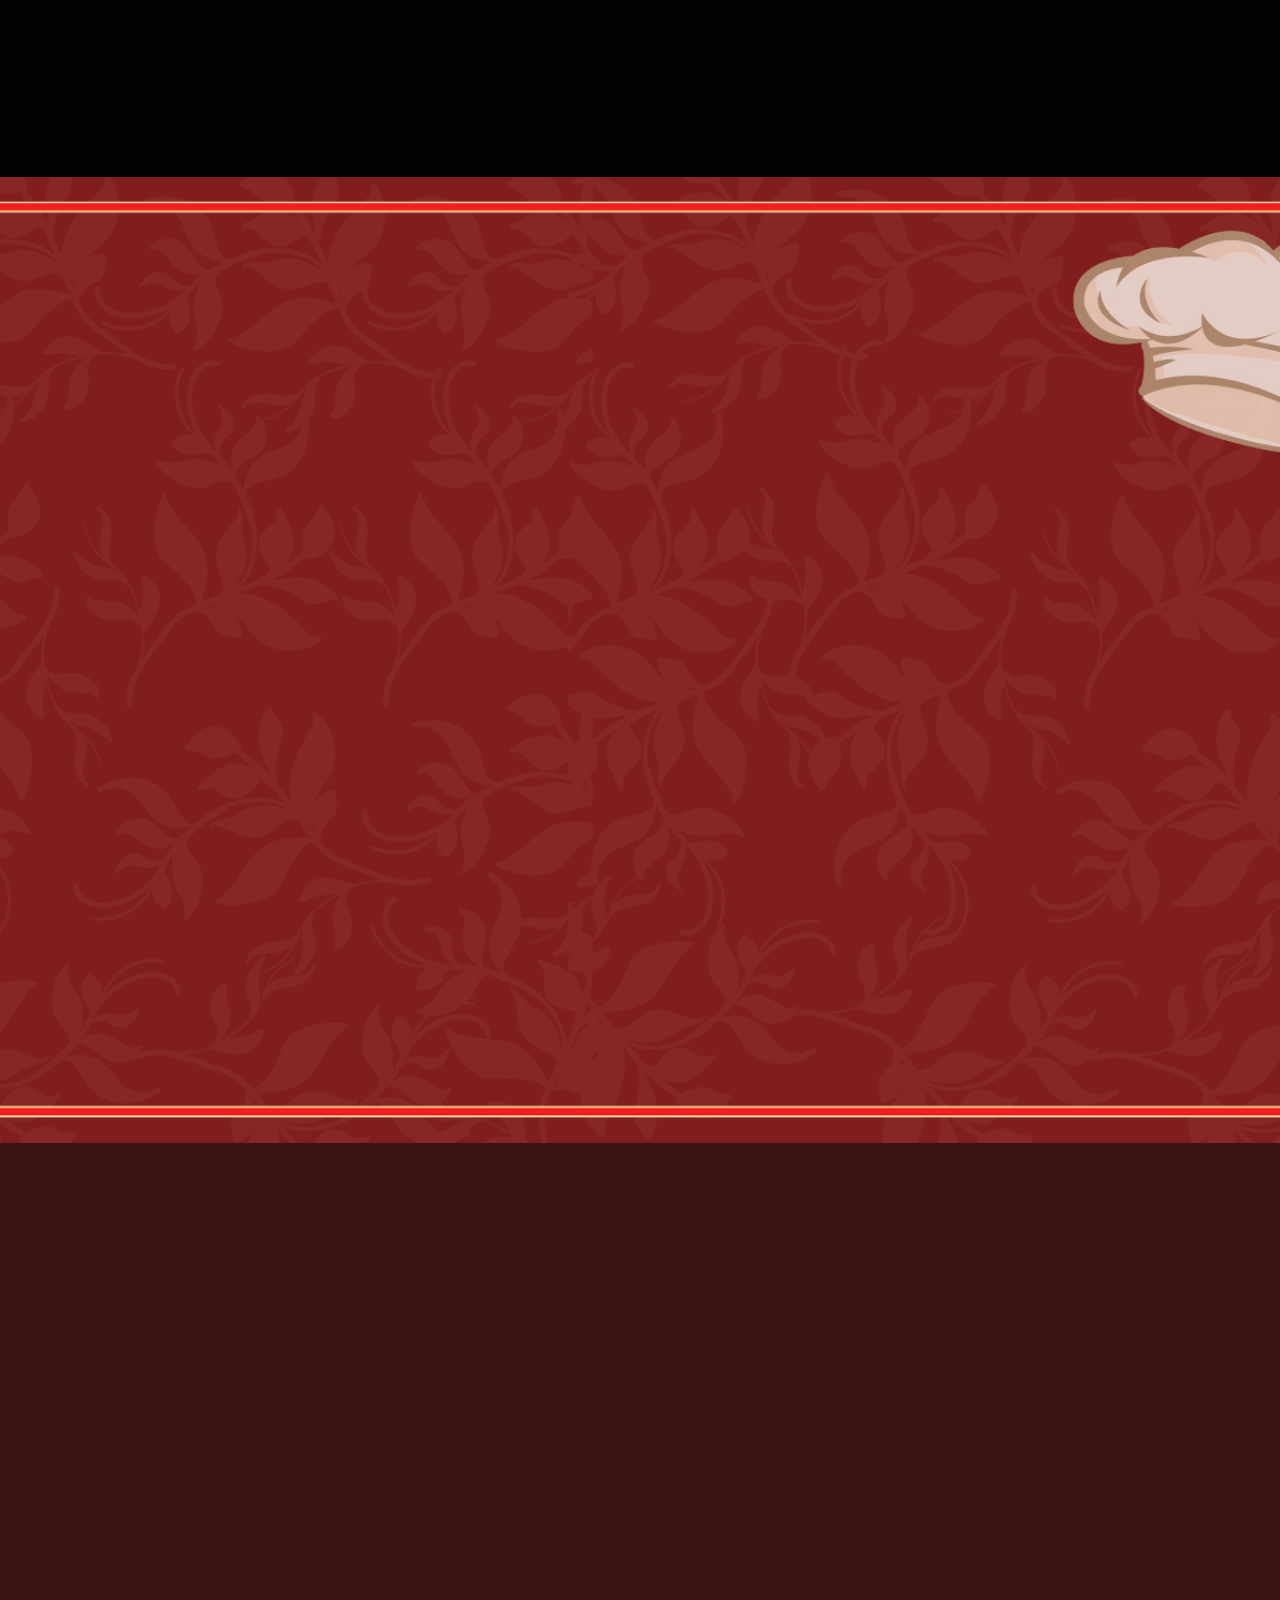
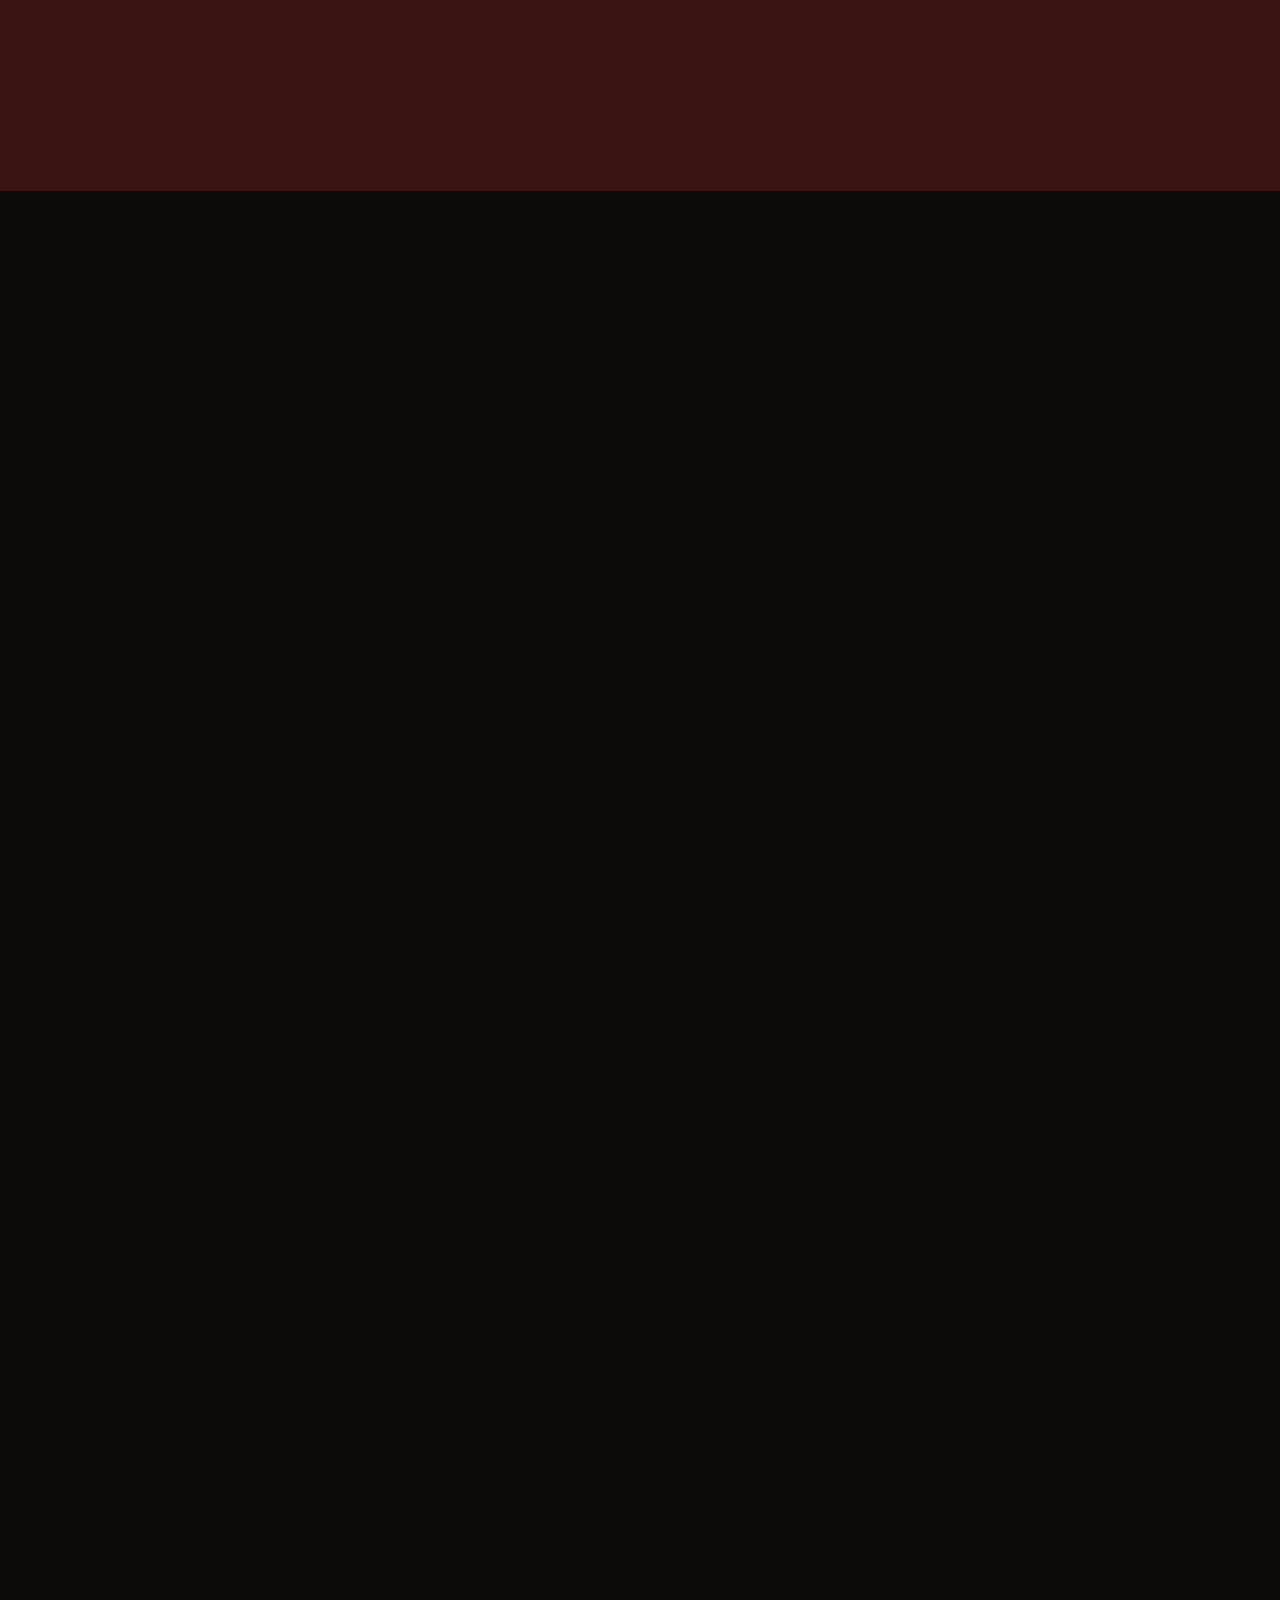
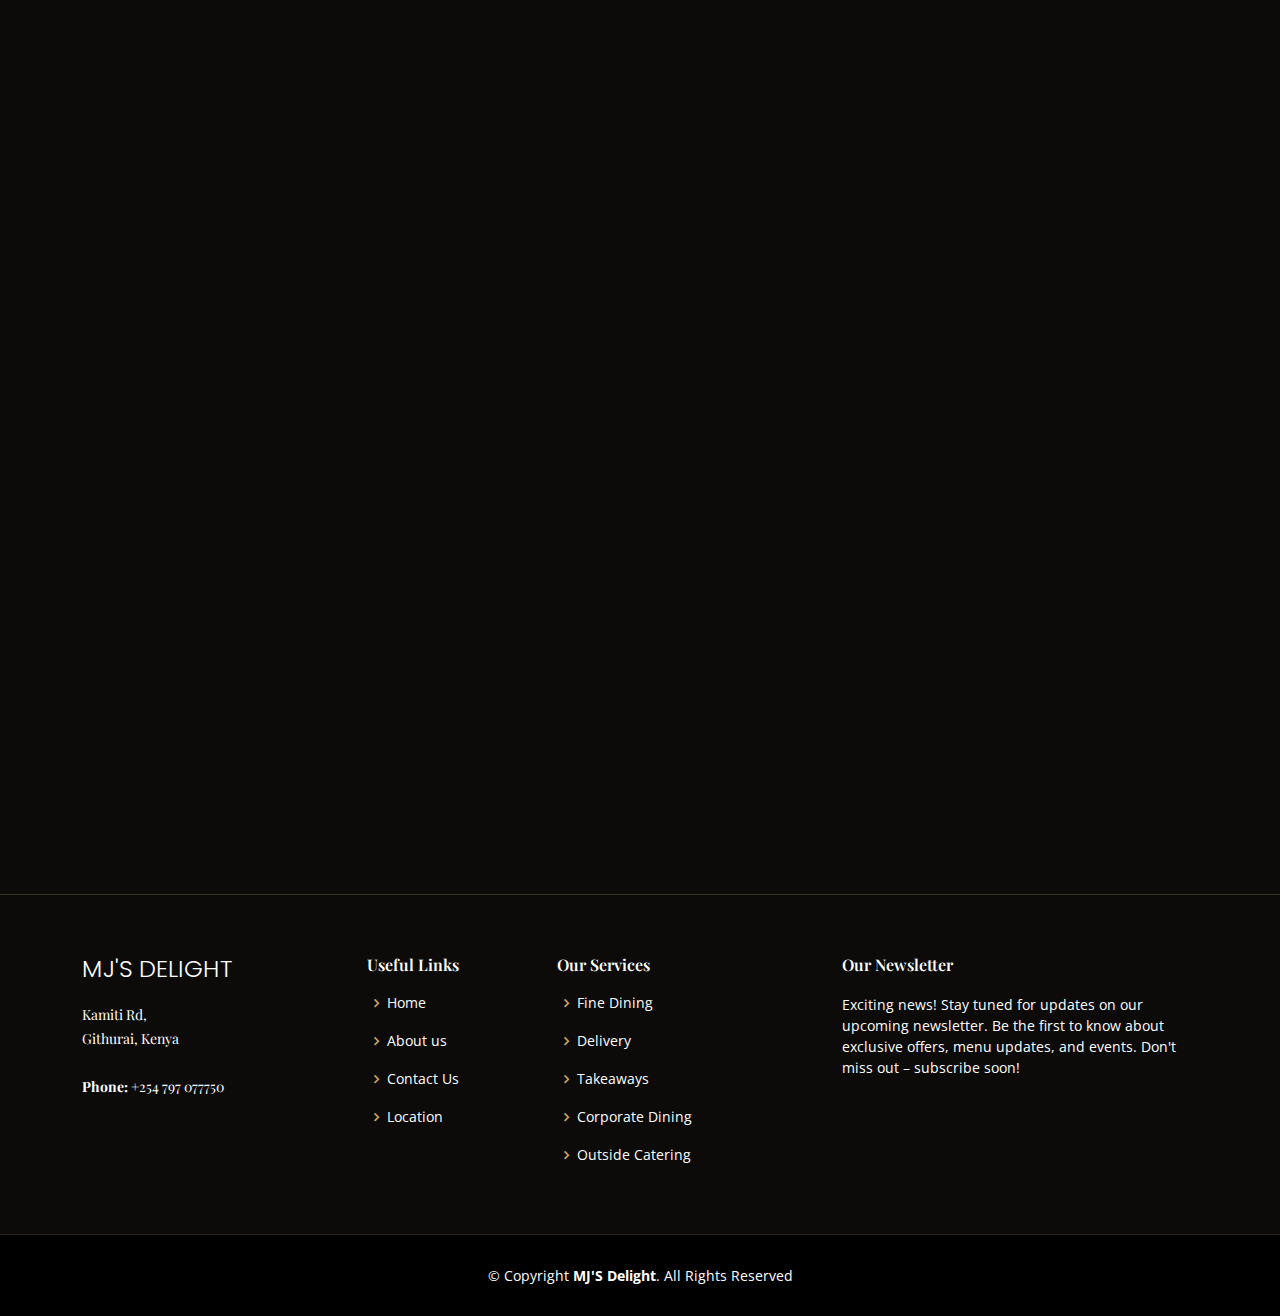
==== commit f60d3681: "footer links routing" ====
--- a/index.html
+++ b/index.html
@@ -123,11 +123,13 @@
               <li><i class="bi bi-check-circle"></i> <b class="text-warning">Takeaways:</b> Grab a quick bite of our delectable dishes on the go.</li>
               <li><i class="bi bi-check-circle"></i> <b class="text-warning">Corporate Dining:</b> Elevate your business meetings or events with our catering services.</li>
               <li><i class="bi bi-check-circle"></i> <b class="text-warning">Outside Catering:</b> Let us bring our culinary expertise to your special occasions, wherever you are.</li>
+              <li><i class="bi bi-check-circle"></i> <b class="text-warning">Event Hosting:</b> To go beyond our guests' expectations, we offer hosting services for small events and meetings for less than 30 people.</li>
+
 
             </ul>
-            <p>
+            <p class="text-center">
               
-            To surpass our guests expectations by providing outstanding food, services, and ambiance during each visit. Call <b style="color: goldenrod;"> ‎0797 077750</b> for more information on our services.
+              Call <b style="color: goldenrod;"> ‎0797 077750</b> for more information on our services.
             </p>
           </div>
           
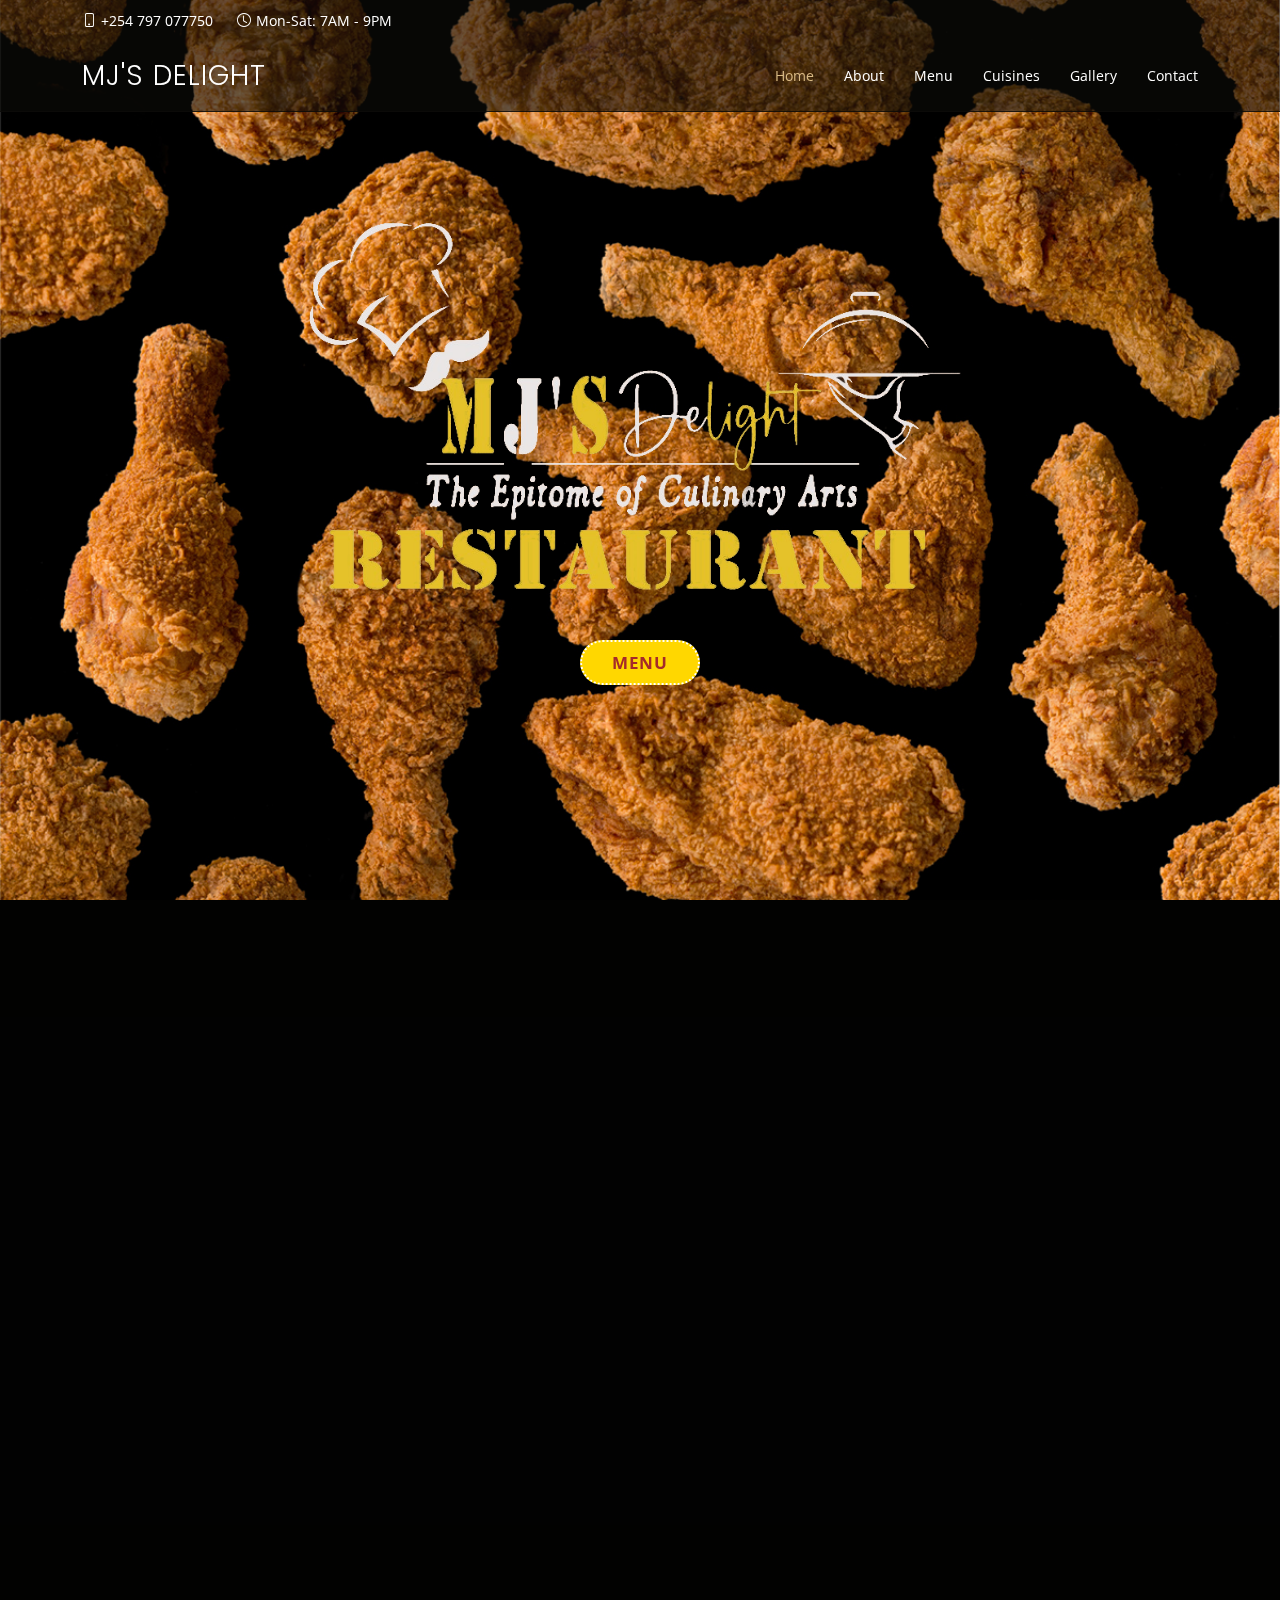
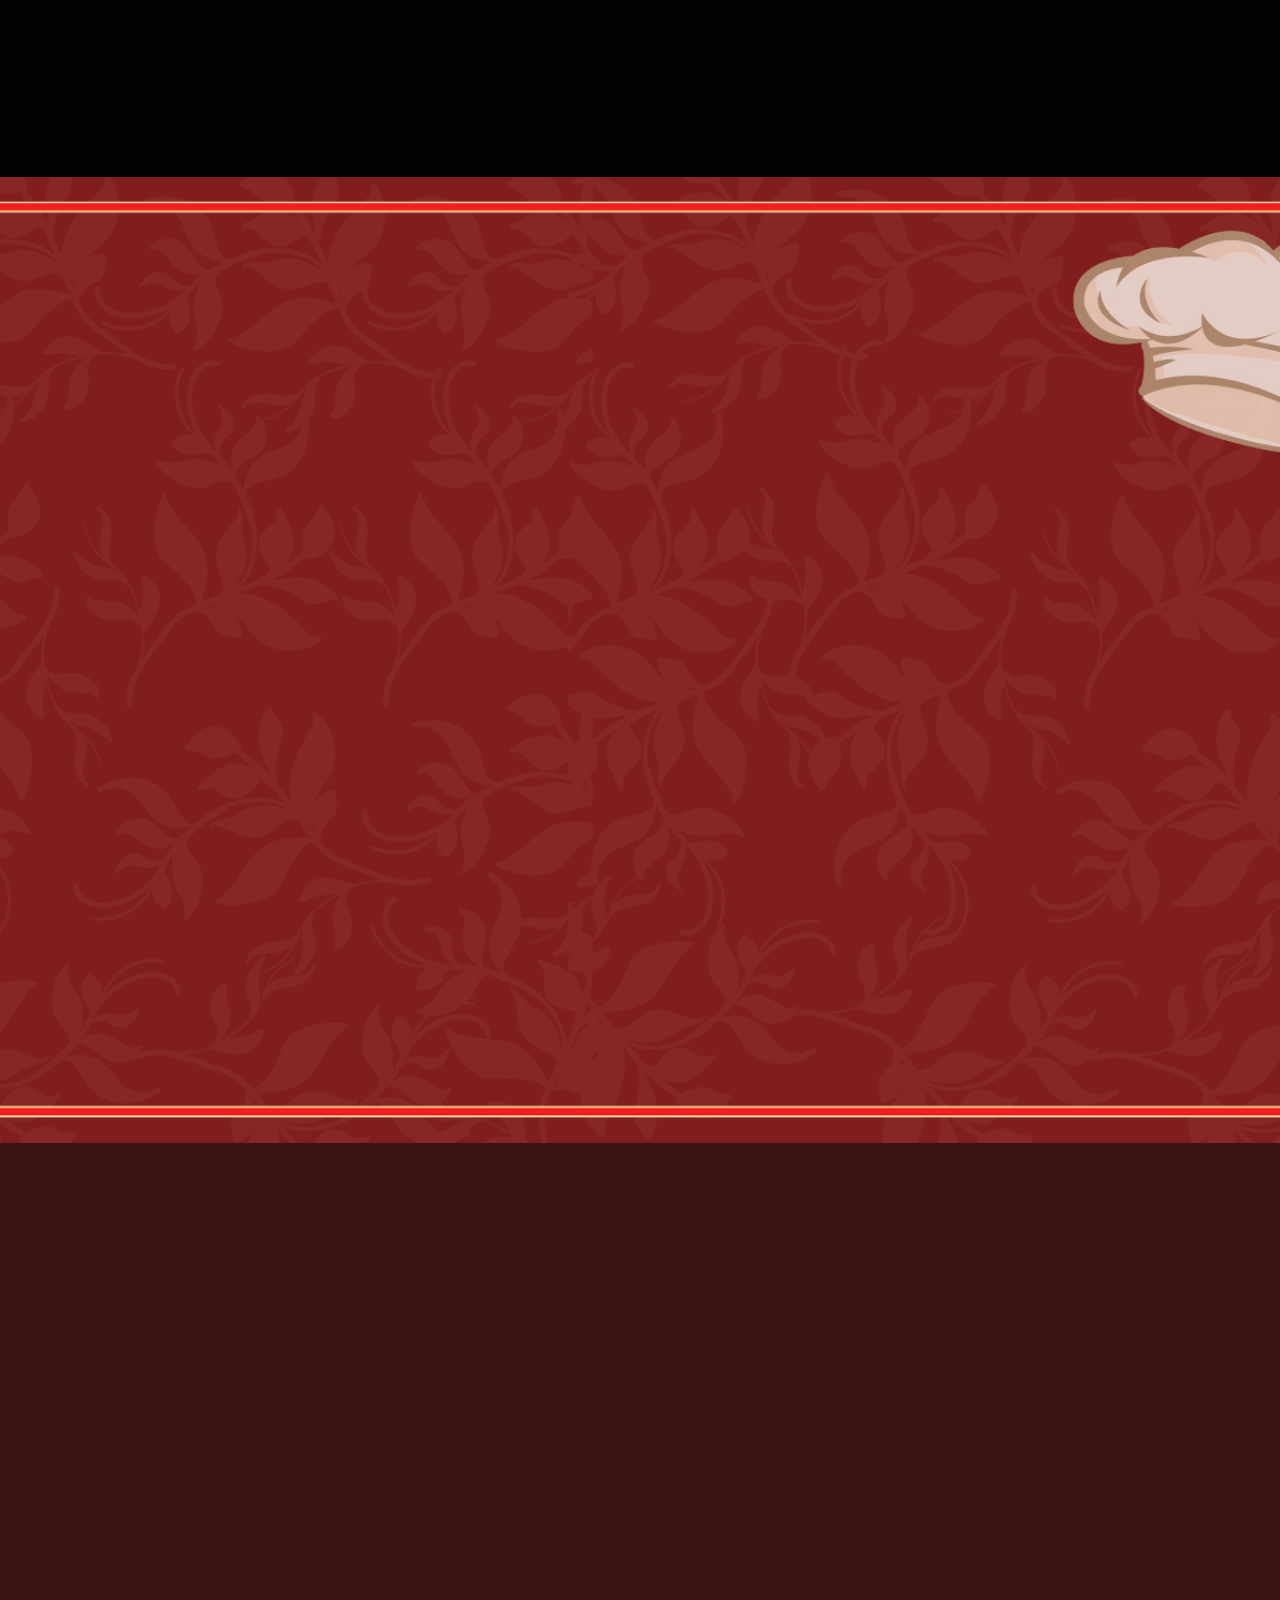
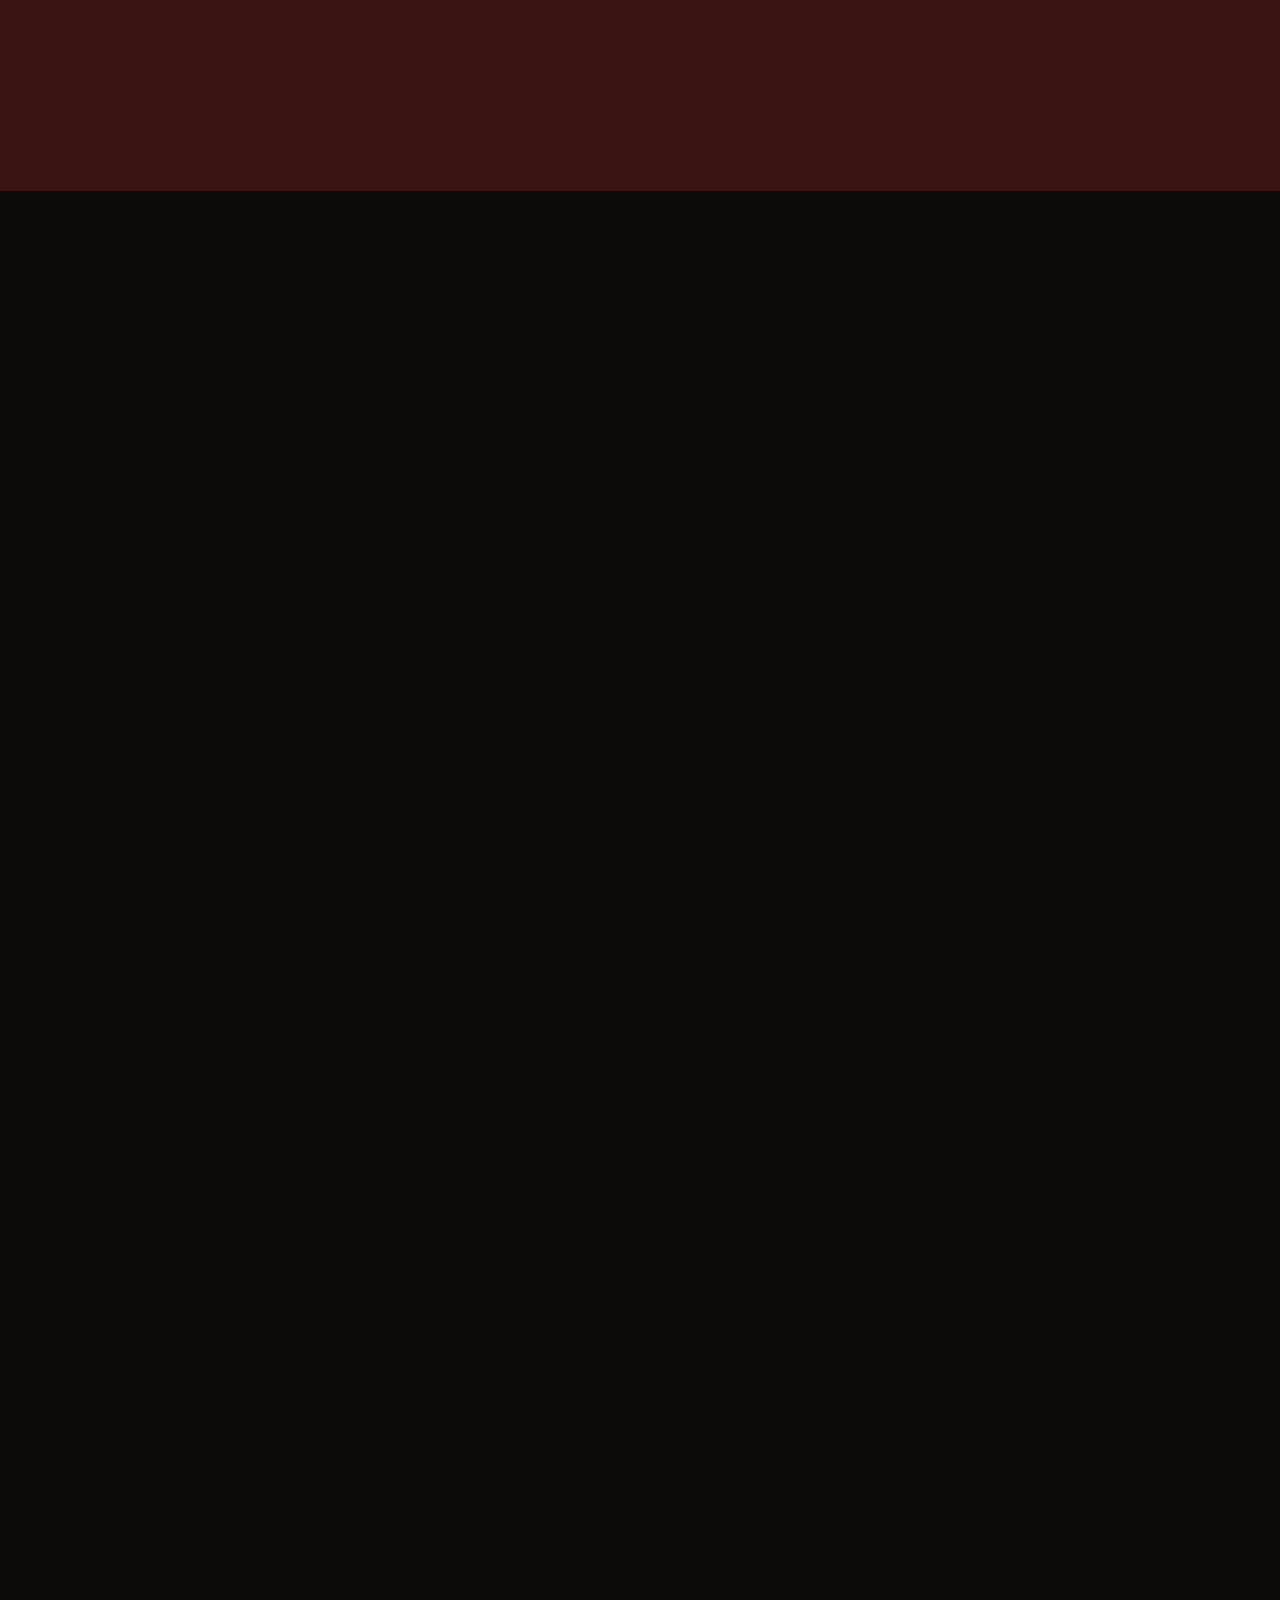
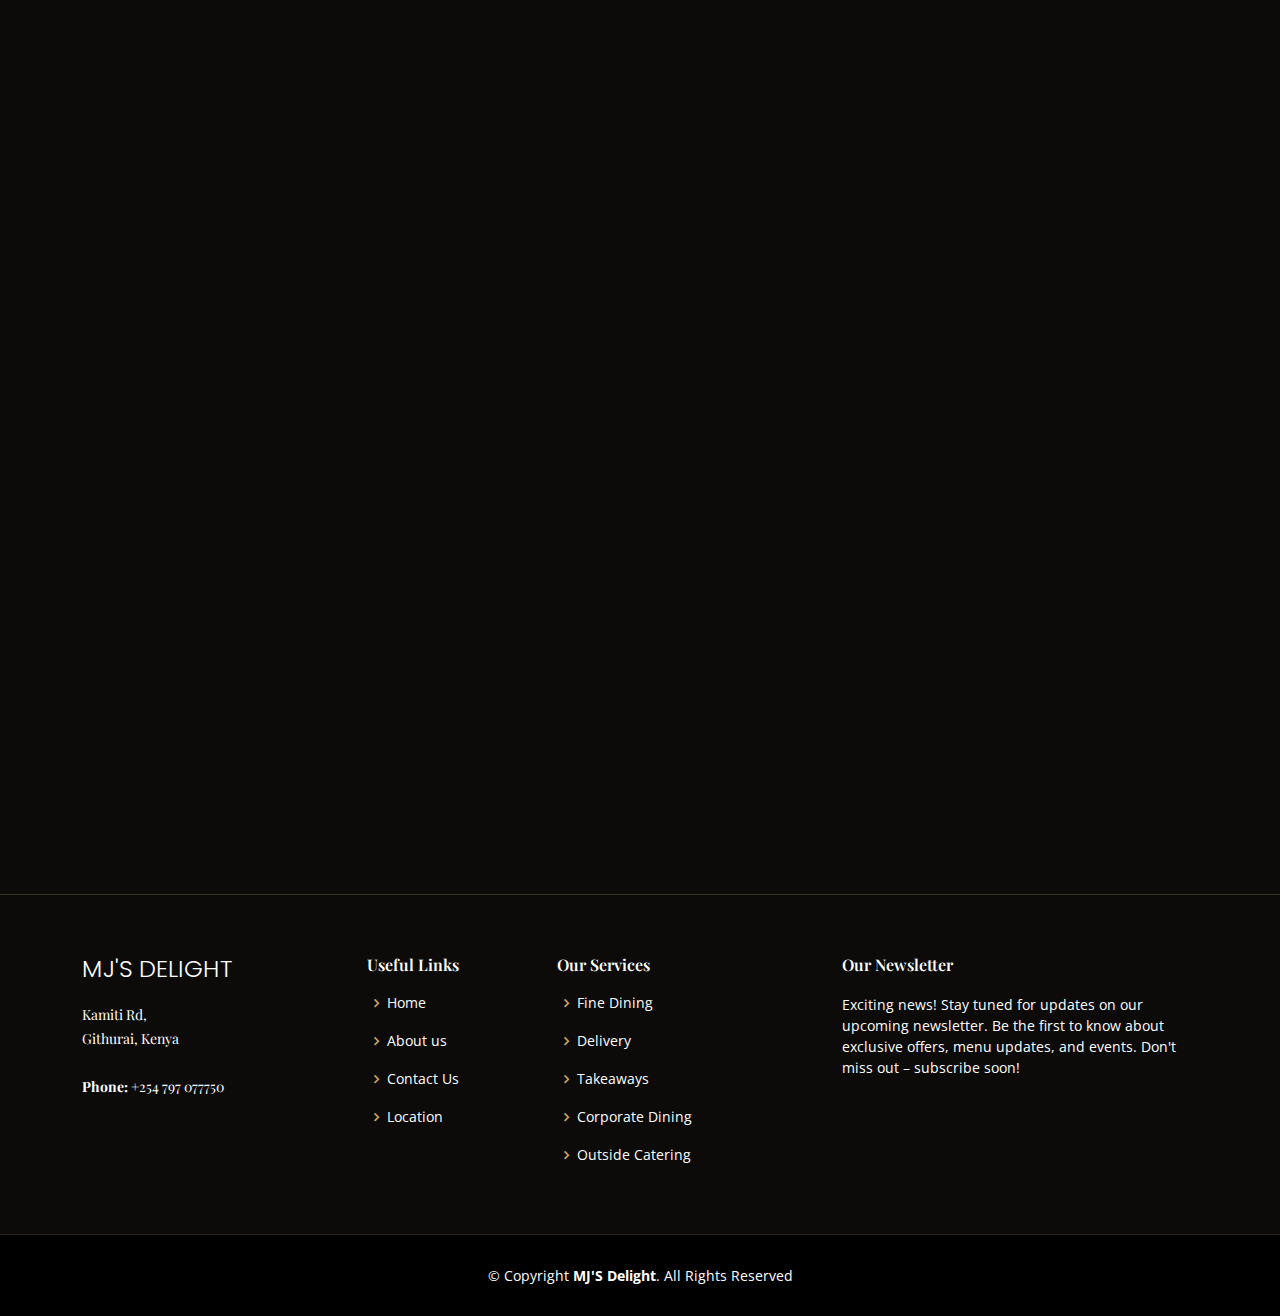
==== commit 6f7608bc: "added a gallery link" ====
--- a/index.html
+++ b/index.html
@@ -57,6 +57,8 @@
           <li><a class="nav-link scrollto" href="#about">About</a></li>
           <li><a class="nav-link scrollto" href="#menu">Menu</a></li>
           <li><a class="nav-link scrollto" href="#specials">Cuisines</a></li>
+
+          <li><a class="nav-link scrollto" href="#gallery">Gallery</a></li>
 
           <!-- <li class="dropdown"><a href="#services"><span>Services</span> <i class="bi bi-chevron-down"></i></a>
             <ul>
